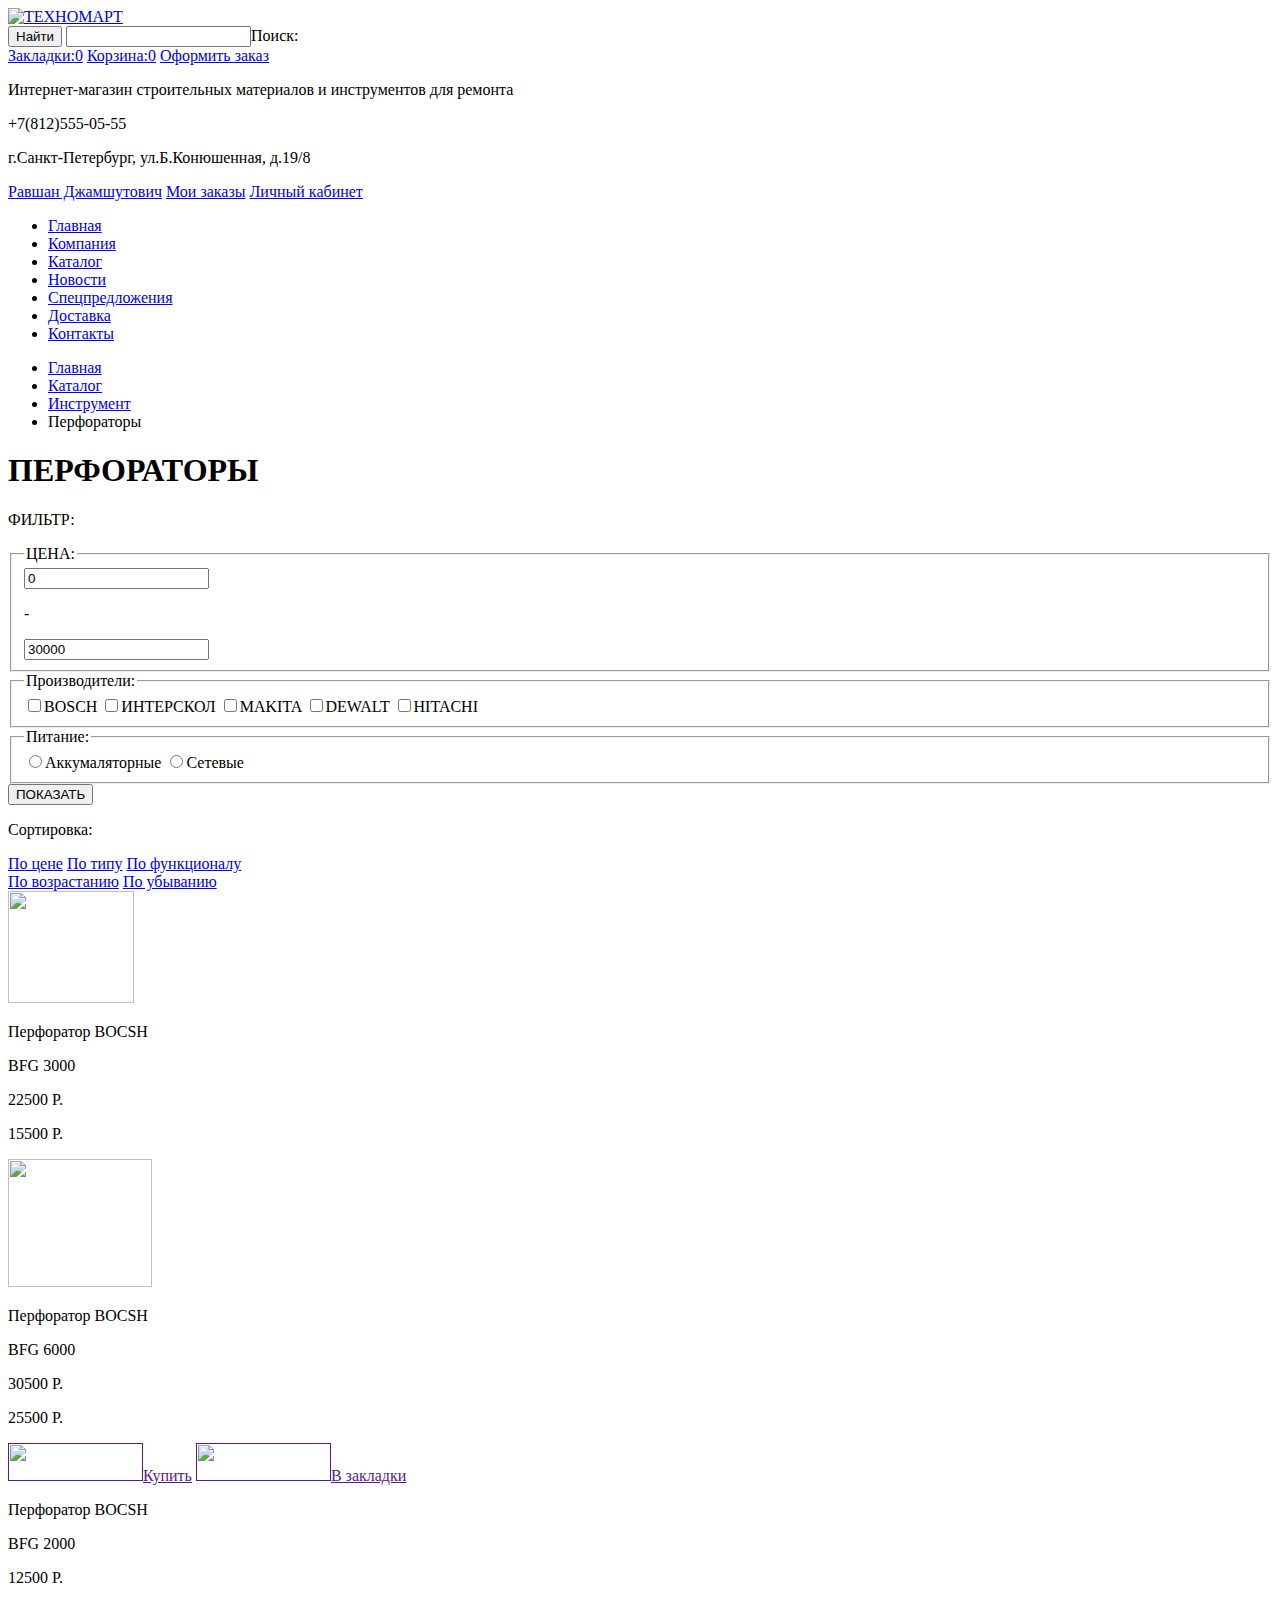
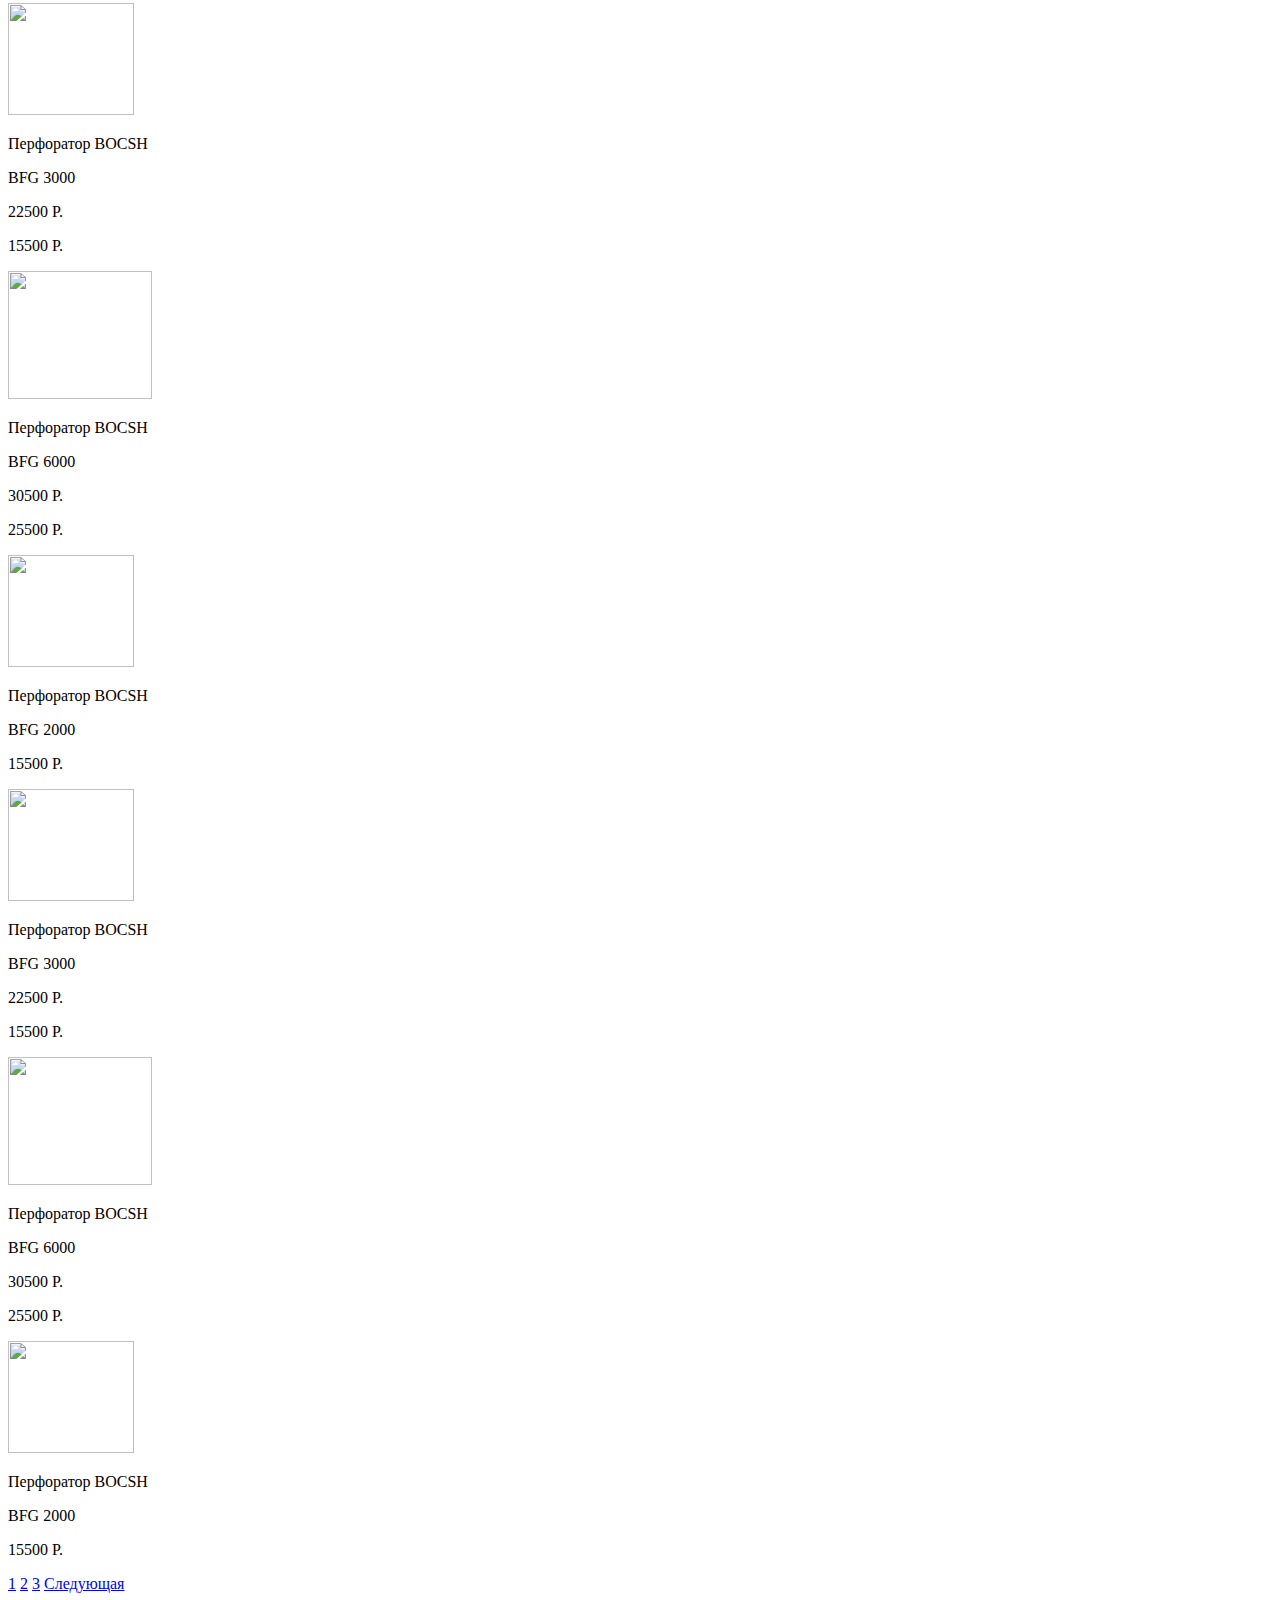
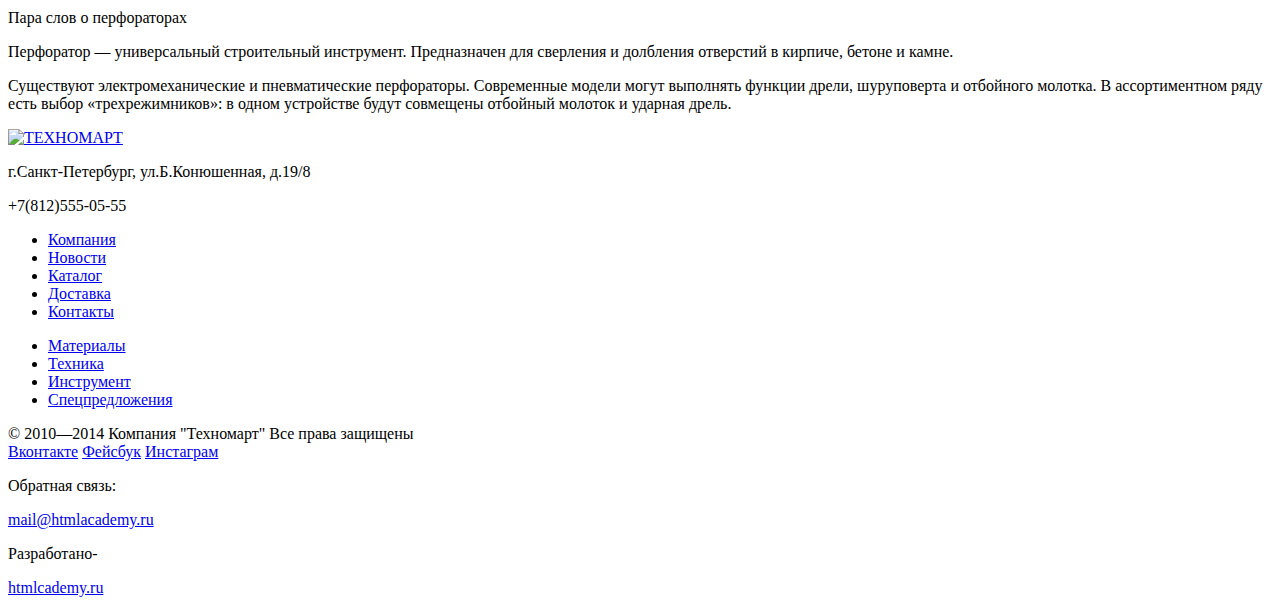
==== inner.html @ 24174e1e "Работа над ошибками №3" ====
<!DOCTYPE html>
<html lang="ru">
  <head>
    <meta charset="utf-8">
    <title>HTML Academy: Техномарт</title>
    <link href="css/style.css" rel="stylesheet">
  </head>
  <body>
    <header class="main-header">
      <div class="top-header">
        <div class="container">
          <a class="logo" href="#"><img src="http://placehold.it/220x47" width="220" height="47" alt="ТЕХНОМАРТ"></a>
          <form class="search">
            <button class="btn" type="submit">Найти</button>
            <label><input type="text" name="serch" value="">Поиск:</label>
          </form>
          <div class="user-block">
            <a class="bookmarks" href="#">Закладки:0</a>
            <a class="cart cart-full" href="#">Корзина:0</a>
            <a class="order" href="#">Оформить заказ</a>
          </div>
        </div>
      </div>
      <div class="container">
        <div class="central-header">
          <p class="slogan">Интернет-магазин строительных материалов и инструментов для ремонта</p>
          <div class="header-contacts">
            <p class="phone">+7(812)555-05-55</p>
            <p>г.Санкт-Петербург, ул.Б.Конюшенная, д.19/8</p>
          </div>
          <div class="registration">
            <a class="profile" href="#">Равшан Джамшутович</a>
            <a href="#">Мои заказы</a>
            <a href="#">Личный кабинет</a>
          </div>
        </div>
        <div class="bottom-header">
          <nav class="main-navigation">
            <ul>
              <li>
                <a href="#">Главная</a>
              </li>
              <li>
                <a href="#">Компания</a>
              </li>
              <li>
                <a href="#">Каталог</a>
              </li>
              <li>
                <a href="#">Новости</a>
              </li>
              <li>
                <a href="#">Спецпредложения</a>
              </li>
              <li>
                <a href="#">Доставка</a>
              </li>
              <li>
                <a href="#">Контакты</a>
              </li>
            </ul>
          </nav>
        </div>
      </div>
    </header>
    <main class="container">
      <div class="breadcrumbs">
        <ul>
          <li><a class="main-page" href="#">Главная</a></li>
          <li><a href="#">Каталог</a></li>
          <li><a href="#">Инструмент</a></li>
          <li>Перфораторы</li>
        </ul>
      </div>
      <div class="drills">
        <h1>ПЕРФОРАТОРЫ</h1>
        <form class="select-goods">
          <p>ФИЛЬТР:</p>
          <fieldset>
            <legend>ЦЕНА:</legend>
            <div class="line">
              <div class="progress-line">
                <div class="runner runner-min">
                </div>
                <div class="runner runner-max">
                </div>
              </div>
            </div>
            <input type="text" name="date" value="0">
            <p>-</p>
            <input type="text" name="date" value="30000">
          </fieldset>
          <fieldset>
            <legend>Производители:</legend>
            <label><input type="checkbox">BOSCH</label>
            <label><input type="checkbox">ИНТЕРСКОЛ</label>
            <label><input type="checkbox">MAKITA</label>
            <label><input type="checkbox">DEWALT</label>
            <label><input type="checkbox">HITACHI</label>
          </fieldset>
          <fieldset>
            <legend>Питание:</legend>
            <label><input type="radio" name="item">Аккумаляторные</label>
            <label><input type="radio" name="item">Сетевые</label>
          </fieldset>
          <button class="btn" type="submit">ПОКАЗАТЬ</button>
        </form>
        <div class="filter">
          <p>Сортировка:</p>
          <div class="filter-method">
            <a href="#">По цене</a>
            <a href="#">По типу</a>
            <a href="#">По функционалу</a>
          </div>
          <div class="filter-buttons">
            <a href="# "class="arrow-max">По возрастанию</a>
            <a href="#" class="arrow-min">По убыванию</a>
          </div>
        </div>
        <div class="selection-list">
          <article class="item">
            <img src="img/item2.png" width="126" height="112">
            <p>Перфоратор BOCSH</p>
            <p>BFG 3000</p>
            <p class="old-price">22500 Р.</p>
            <p class="new-price">15500 Р.</p>
          </article>
          <article class="item">
            <img src="img/item3.png" width="144" height="128">
            <p>Перфоратор BOCSH</p>
            <p>BFG 6000</p>
            <p class="old-price">30500 Р.</p>
            <p class="new-price">25500 Р.</p>
          </article>
          <article class="item-active item-new">
            <a href=""><img src="http://placehold.it/135x38" width="135" height="38">Купить</a>
            <a href=""><img src="http://placehold.it/135x38" width="135" height="38">В закладки</a>
            <p>Перфоратор BOCSH</p>
            <p>BFG 2000</p>
            <p class="new-price">12500 Р.</p>
          </article>
          <article class="item">
            <img src="img/item2.png" width="126" height="112">
            <p>Перфоратор BOCSH</p>
            <p>BFG 3000</p>
            <p class="old-price">22500 Р.</p>
            <p class="new-price">15500 Р.</p>
          </article>
          <article class="item item-new">
            <img src="img/item3.png" width="144" height="128">
            <p>Перфоратор BOCSH</p>
            <p>BFG 6000</p>
            <p class="old-price">30500 Р.</p>
            <p class="new-price">25500 Р.</p>
          </article>
          <article class="item">
            <img src="img/item4.png" width="126" height="112">
            <p>Перфоратор BOCSH</p>
            <p>BFG 2000</p>
            <p class="new-price">15500 Р.</p>
          </article>
          <article class="item item-new">
            <img src="img/item2.png" width="126" height="112">
            <p>Перфоратор BOCSH</p>
            <p>BFG 3000</p>
            <p class="old-price">22500 Р.</p>
            <p class="new-price">15500 Р.</p>
          </article>
          <article class="item">
            <img src="img/item3.png" width="144" height="128">
            <p>Перфоратор BOCSH</p>
            <p>BFG 6000</p>
            <p class="old-price">30500 Р.</p>
            <p class="new-price">25500 Р.</p>
          </article>
          <article class="item">
            <img src="img/item4.png" width="126" height="112">
            <p>Перфоратор BOCSH</p>
            <p>BFG 2000</p>
            <p class="new-price">15500 Р.</p>
          </article>
        </div>
        <div class="page-button">
          <a class="page-active" href="#">1</a>
          <a href="#">2</a>
          <a href="#">3</a>
          <a href="#">Следующая</a>
        </div>
      </div>
    <div class="additional-info">
      <div class="container">
        <p class="title-additional-info">Пара слов о перфораторах</p>
        <p>Перфоратор — универсальный строительный инструмент. Предназначен для сверления
          и долбления отверстий в кирпиче, бетоне и камне.</p>
        <p>Существуют электромеханические и пневматические перфораторы.
          Современные модели могут выполнять функции дрели, шуруповерта и отбойного молотка.
          В ассортиментном ряду есть выбор «трехрежимников»: в одном устройстве будут
          совмещены отбойный молоток и ударная дрель.</p>
      </div>
    </div>
    </main>
    <footer class="main-footer">
      <div class="first-footer">
        <a class="logo" href="#"><img src="http://placehold.it/220x68" width="220" height="68" alt="ТЕХНОМАРТ"></a>
        <section class="footer-contacts">
          <p>г.Санкт-Петербург, ул.Б.Конюшенная, д.19/8</p>
          <p>+7(812)555-05-55</p>
        </section>
        <nav class="footer-navigation">
          <ul>
            <li>
              <a href="#">Компания</a>
            </li>
            <li>
              <a href="#">Новости</a>
            </li>
            <li>
              <a href="#">Каталог</a>
            </li>
            <li>
              <a href="#">Доставка</a>
            </li>
            <li>
              <a href="#">Контакты</a>
            </li>
          </ul>
        </nav>
        <nav class="footer-promo-navigation">
          <ul>
            <li>
              <a href="#">Материалы</a>
            </li>
            <li>
              <a href="#">Техника</a>
            </li>
            <li>
              <a href="#">Инструмент</a>
            </li>
            <li>
              <a href="#">Спецпредложения</a>
            </li>
          </ul>
        </nav>
      </div>
      <div class="second-footer">
        <section class="copyright">© 2010—2014 Компания "Техномарт" Все права защищены</section>
        <section class="footer-social">
          <a class="social-btn social-btn-vk" href="#">Вконтакте</a>
          <a class="social-btn social-btn-fb" href="#">Фейсбук</a>
          <a class="social-btn social-btn-inst" href="#">Инстаграм</a>
        </section>
        <section class="mailto">
          <p>Обратная связь:</p>
          <a href="mailto:mail@htmlacademy.ru?subject=feedback">mail@htmlacademy.ru</a>
        </section>
        <section class="link">
          <p>Разработано-</p>
          <a href="https://htmlacademy.ru">htmlcademy.ru</a>
        </section>
      </div>
    </footer>
  </body>
</html>
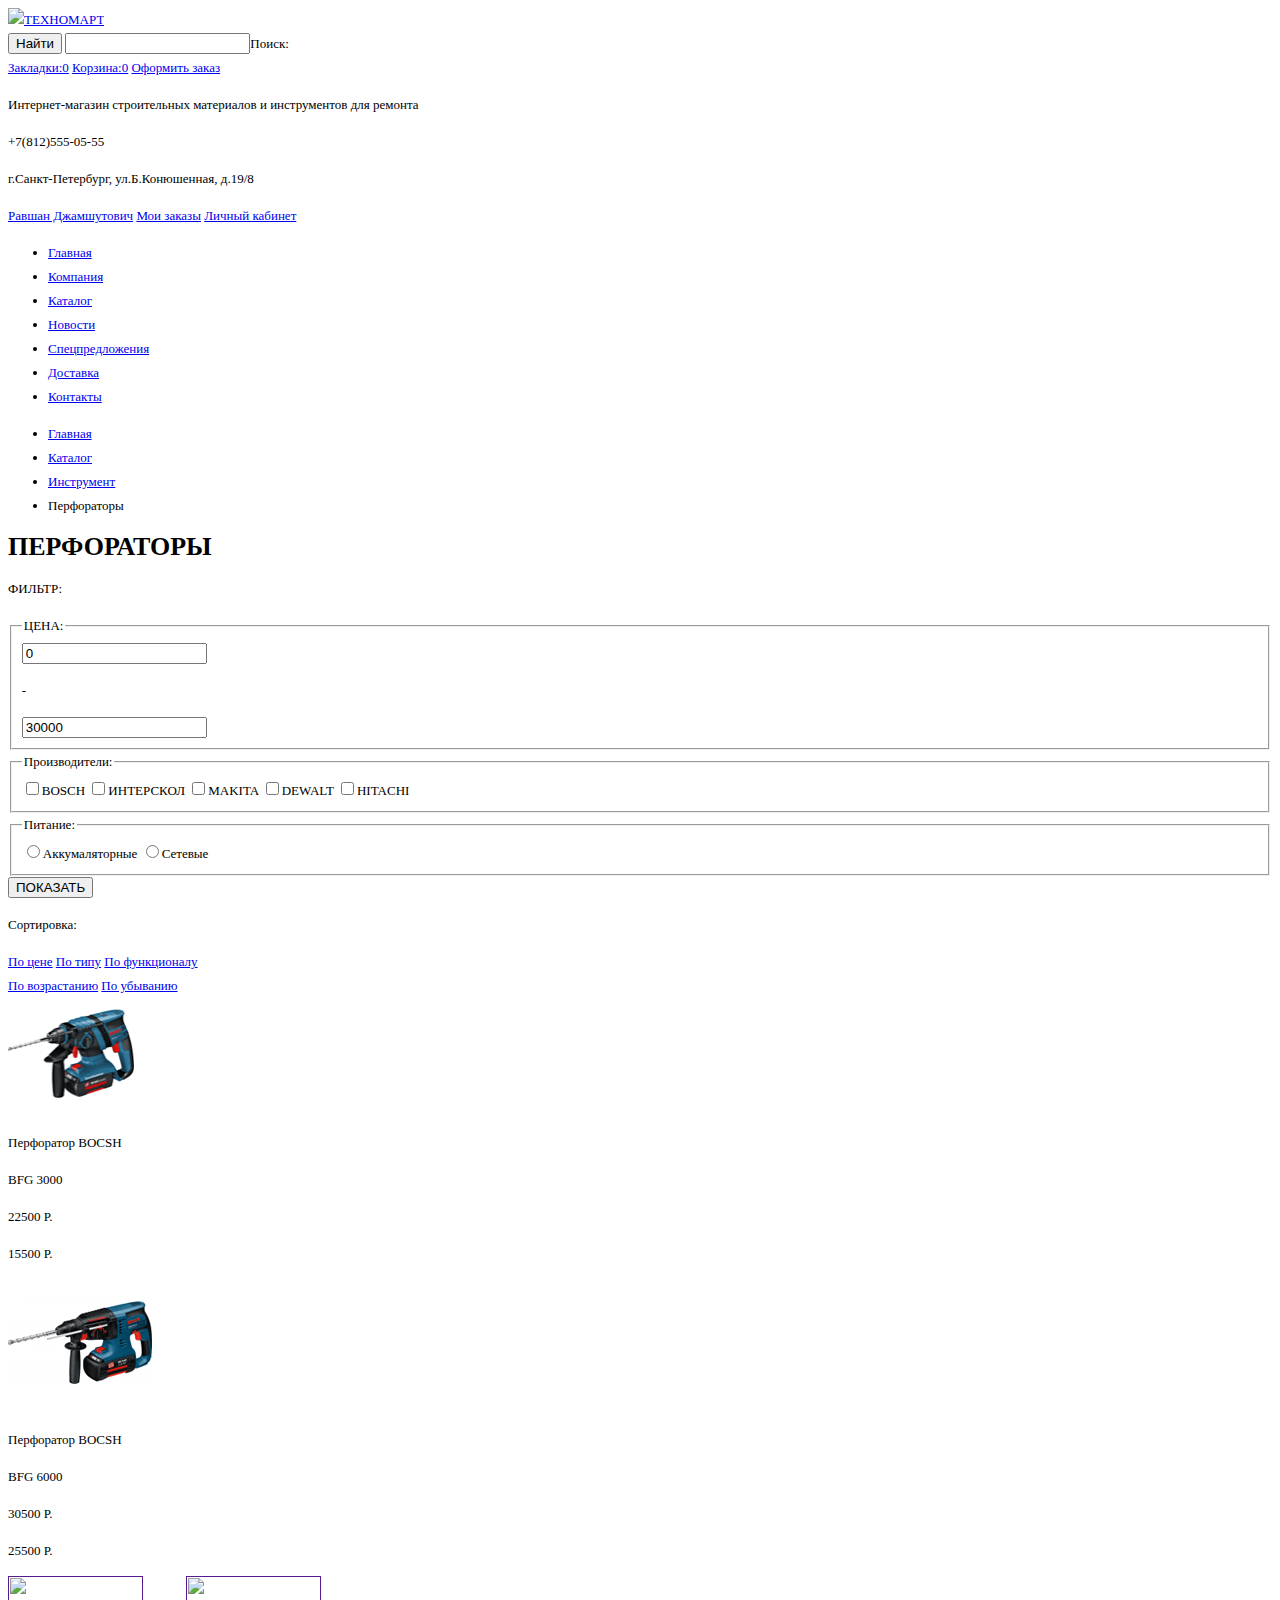
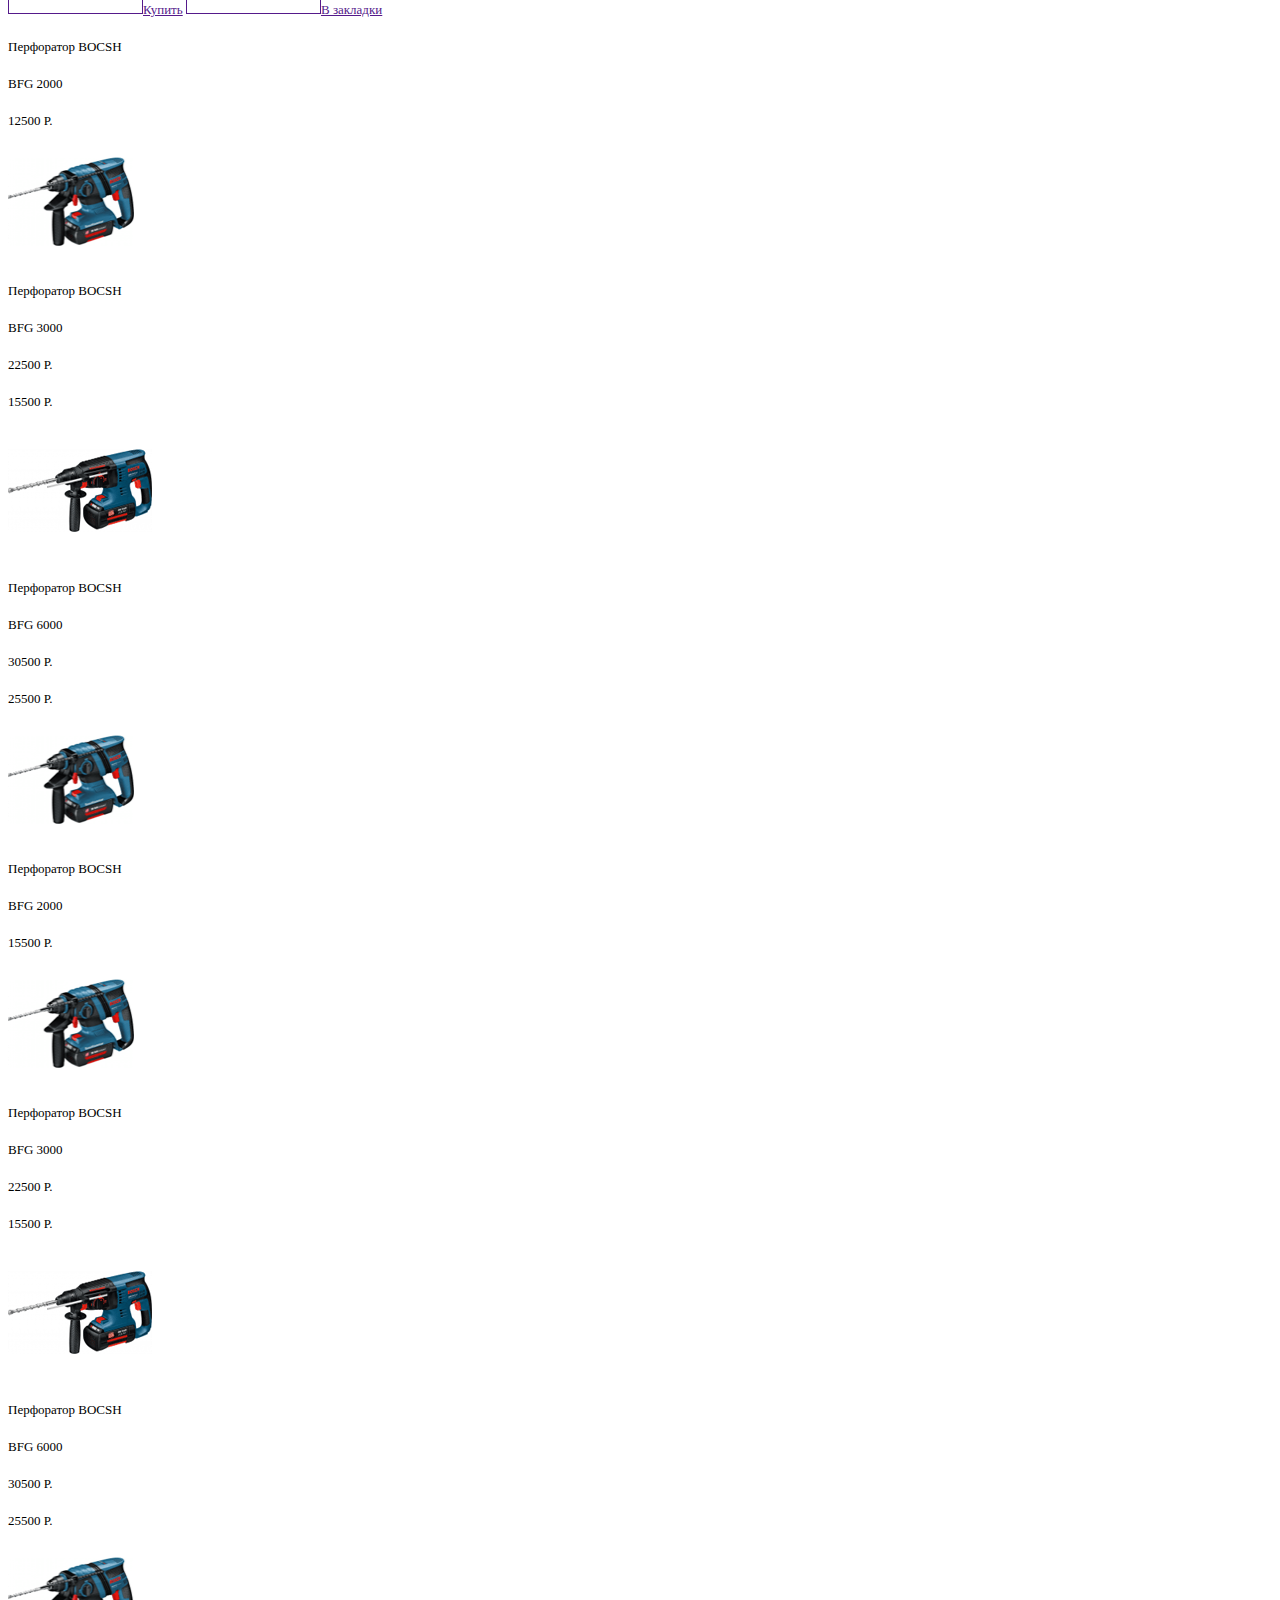
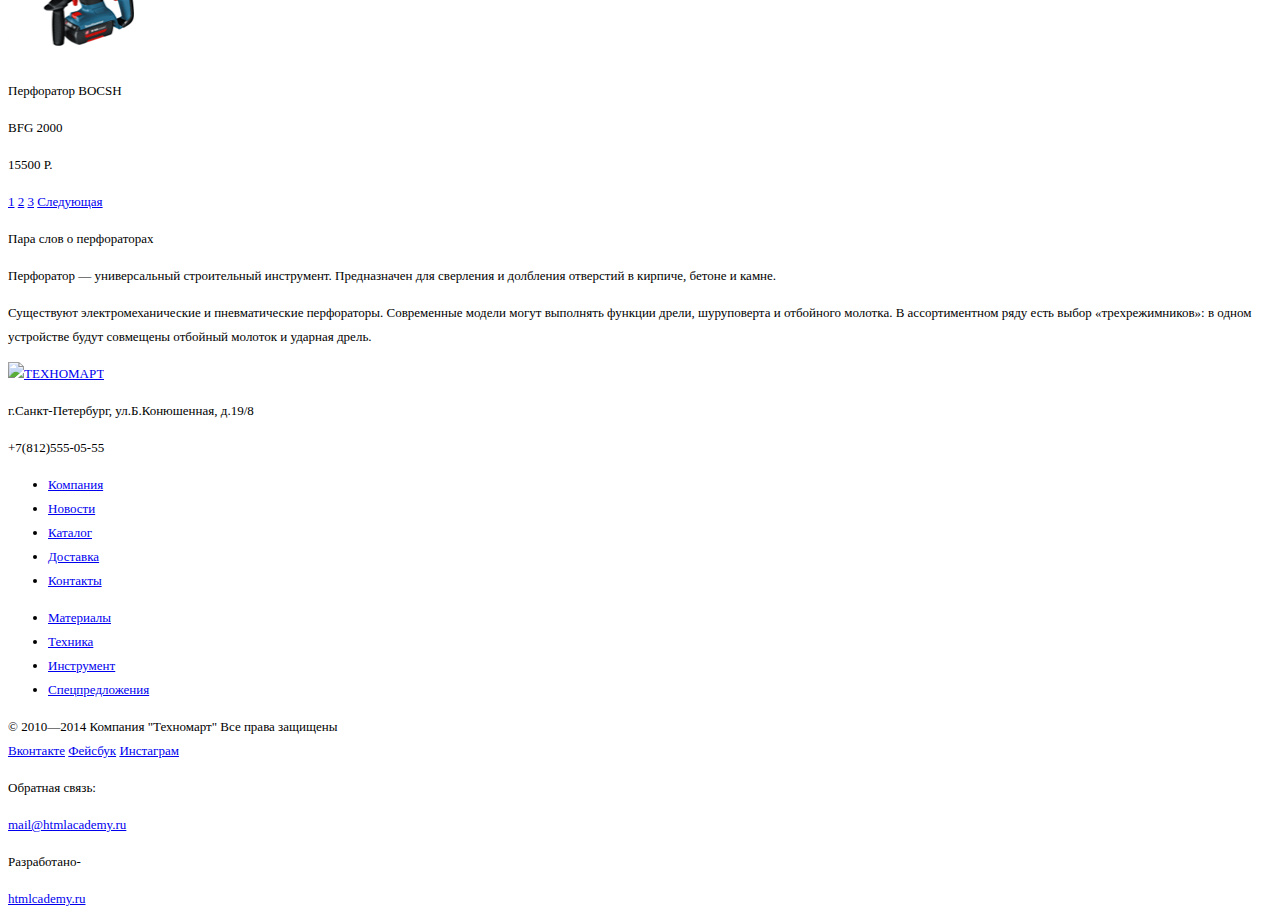
==== commit 68202a4d: "Работа над ошибками №4" ====
--- a/inner.html
+++ b/inner.html
@@ -63,141 +63,143 @@
         </div>
       </div>
     </header>
-    <main class="container">
-      <div class="breadcrumbs">
-        <ul>
-          <li><a class="main-page" href="#">Главная</a></li>
-          <li><a href="#">Каталог</a></li>
-          <li><a href="#">Инструмент</a></li>
-          <li>Перфораторы</li>
-        </ul>
-      </div>
-      <div class="drills">
-        <h1>ПЕРФОРАТОРЫ</h1>
-        <form class="select-goods">
-          <p>ФИЛЬТР:</p>
-          <fieldset>
-            <legend>ЦЕНА:</legend>
-            <div class="line">
-              <div class="progress-line">
-                <div class="runner runner-min">
-                </div>
-                <div class="runner runner-max">
+    <main>
+      <div class="container">
+        <div class="breadcrumbs">
+          <ul>
+            <li><a class="main-page" href="#">Главная</a></li>
+            <li><a href="#">Каталог</a></li>
+            <li><a href="#">Инструмент</a></li>
+            <li>Перфораторы</li>
+          </ul>
+        </div>
+        <div class="drills">
+          <h1>ПЕРФОРАТОРЫ</h1>
+          <form class="select-goods">
+            <p>ФИЛЬТР:</p>
+            <fieldset>
+              <legend>ЦЕНА:</legend>
+              <div class="line">
+                <div class="progress-line">
+                  <div class="runner runner-min">
+                  </div>
+                  <div class="runner runner-max">
+                  </div>
                 </div>
               </div>
+              <input type="text" name="date" value="0">
+              <p>-</p>
+              <input type="text" name="date" value="30000">
+            </fieldset>
+            <fieldset>
+              <legend>Производители:</legend>
+              <label><input type="checkbox">BOSCH</label>
+              <label><input type="checkbox">ИНТЕРСКОЛ</label>
+              <label><input type="checkbox">MAKITA</label>
+              <label><input type="checkbox">DEWALT</label>
+              <label><input type="checkbox">HITACHI</label>
+            </fieldset>
+            <fieldset>
+              <legend>Питание:</legend>
+              <label><input type="radio" name="item">Аккумаляторные</label>
+              <label><input type="radio" name="item">Сетевые</label>
+            </fieldset>
+            <button class="btn" type="submit">ПОКАЗАТЬ</button>
+          </form>
+          <div class="filter">
+            <p>Сортировка:</p>
+            <div class="filter-method">
+              <a href="#">По цене</a>
+              <a href="#">По типу</a>
+              <a href="#">По функционалу</a>
             </div>
-            <input type="text" name="date" value="0">
-            <p>-</p>
-            <input type="text" name="date" value="30000">
-          </fieldset>
-          <fieldset>
-            <legend>Производители:</legend>
-            <label><input type="checkbox">BOSCH</label>
-            <label><input type="checkbox">ИНТЕРСКОЛ</label>
-            <label><input type="checkbox">MAKITA</label>
-            <label><input type="checkbox">DEWALT</label>
-            <label><input type="checkbox">HITACHI</label>
-          </fieldset>
-          <fieldset>
-            <legend>Питание:</legend>
-            <label><input type="radio" name="item">Аккумаляторные</label>
-            <label><input type="radio" name="item">Сетевые</label>
-          </fieldset>
-          <button class="btn" type="submit">ПОКАЗАТЬ</button>
-        </form>
-        <div class="filter">
-          <p>Сортировка:</p>
-          <div class="filter-method">
-            <a href="#">По цене</a>
-            <a href="#">По типу</a>
-            <a href="#">По функционалу</a>
-          </div>
-          <div class="filter-buttons">
-            <a href="# "class="arrow-max">По возрастанию</a>
-            <a href="#" class="arrow-min">По убыванию</a>
-          </div>
-        </div>
-        <div class="selection-list">
-          <article class="item">
-            <img src="img/item2.png" width="126" height="112">
-            <p>Перфоратор BOCSH</p>
-            <p>BFG 3000</p>
-            <p class="old-price">22500 Р.</p>
-            <p class="new-price">15500 Р.</p>
-          </article>
-          <article class="item">
-            <img src="img/item3.png" width="144" height="128">
-            <p>Перфоратор BOCSH</p>
-            <p>BFG 6000</p>
-            <p class="old-price">30500 Р.</p>
-            <p class="new-price">25500 Р.</p>
-          </article>
-          <article class="item-active item-new">
-            <a href=""><img src="http://placehold.it/135x38" width="135" height="38">Купить</a>
-            <a href=""><img src="http://placehold.it/135x38" width="135" height="38">В закладки</a>
-            <p>Перфоратор BOCSH</p>
-            <p>BFG 2000</p>
-            <p class="new-price">12500 Р.</p>
-          </article>
-          <article class="item">
-            <img src="img/item2.png" width="126" height="112">
-            <p>Перфоратор BOCSH</p>
-            <p>BFG 3000</p>
-            <p class="old-price">22500 Р.</p>
-            <p class="new-price">15500 Р.</p>
-          </article>
-          <article class="item item-new">
-            <img src="img/item3.png" width="144" height="128">
-            <p>Перфоратор BOCSH</p>
-            <p>BFG 6000</p>
-            <p class="old-price">30500 Р.</p>
-            <p class="new-price">25500 Р.</p>
-          </article>
-          <article class="item">
-            <img src="img/item4.png" width="126" height="112">
-            <p>Перфоратор BOCSH</p>
-            <p>BFG 2000</p>
-            <p class="new-price">15500 Р.</p>
-          </article>
-          <article class="item item-new">
-            <img src="img/item2.png" width="126" height="112">
-            <p>Перфоратор BOCSH</p>
-            <p>BFG 3000</p>
-            <p class="old-price">22500 Р.</p>
-            <p class="new-price">15500 Р.</p>
-          </article>
-          <article class="item">
-            <img src="img/item3.png" width="144" height="128">
-            <p>Перфоратор BOCSH</p>
-            <p>BFG 6000</p>
-            <p class="old-price">30500 Р.</p>
-            <p class="new-price">25500 Р.</p>
-          </article>
-          <article class="item">
-            <img src="img/item4.png" width="126" height="112">
-            <p>Перфоратор BOCSH</p>
-            <p>BFG 2000</p>
-            <p class="new-price">15500 Р.</p>
-          </article>
-        </div>
-        <div class="page-button">
-          <a class="page-active" href="#">1</a>
-          <a href="#">2</a>
-          <a href="#">3</a>
-          <a href="#">Следующая</a>
-        </div>
-      </div>
-    <div class="additional-info">
-      <div class="container">
-        <p class="title-additional-info">Пара слов о перфораторах</p>
-        <p>Перфоратор — универсальный строительный инструмент. Предназначен для сверления
-          и долбления отверстий в кирпиче, бетоне и камне.</p>
-        <p>Существуют электромеханические и пневматические перфораторы.
-          Современные модели могут выполнять функции дрели, шуруповерта и отбойного молотка.
-          В ассортиментном ряду есть выбор «трехрежимников»: в одном устройстве будут
-          совмещены отбойный молоток и ударная дрель.</p>
-      </div>
-    </div>
+            <div class="filter-buttons">
+              <a href="# "class="arrow-max">По возрастанию</a>
+              <a href="#" class="arrow-min">По убыванию</a>
+            </div>
+          </div>
+          <div class="selection-list">
+            <article class="item">
+              <img src="img/item2.png" width="126" height="112">
+              <p>Перфоратор BOCSH</p>
+              <p>BFG 3000</p>
+              <p class="old-price">22500 Р.</p>
+              <p class="new-price">15500 Р.</p>
+            </article>
+            <article class="item">
+              <img src="img/item3.png" width="144" height="128">
+              <p>Перфоратор BOCSH</p>
+              <p>BFG 6000</p>
+              <p class="old-price">30500 Р.</p>
+              <p class="new-price">25500 Р.</p>
+            </article>
+            <article class="item-active item-new">
+              <a href=""><img src="http://placehold.it/135x38" width="135" height="38">Купить</a>
+              <a href=""><img src="http://placehold.it/135x38" width="135" height="38">В закладки</a>
+              <p>Перфоратор BOCSH</p>
+              <p>BFG 2000</p>
+              <p class="new-price">12500 Р.</p>
+            </article>
+            <article class="item">
+              <img src="img/item2.png" width="126" height="112">
+              <p>Перфоратор BOCSH</p>
+              <p>BFG 3000</p>
+              <p class="old-price">22500 Р.</p>
+              <p class="new-price">15500 Р.</p>
+            </article>
+            <article class="item item-new">
+              <img src="img/item3.png" width="144" height="128">
+              <p>Перфоратор BOCSH</p>
+              <p>BFG 6000</p>
+              <p class="old-price">30500 Р.</p>
+              <p class="new-price">25500 Р.</p>
+            </article>
+            <article class="item">
+              <img src="img/item4.png" width="126" height="112">
+              <p>Перфоратор BOCSH</p>
+              <p>BFG 2000</p>
+              <p class="new-price">15500 Р.</p>
+            </article>
+            <article class="item item-new">
+              <img src="img/item2.png" width="126" height="112">
+              <p>Перфоратор BOCSH</p>
+              <p>BFG 3000</p>
+              <p class="old-price">22500 Р.</p>
+              <p class="new-price">15500 Р.</p>
+            </article>
+            <article class="item">
+              <img src="img/item3.png" width="144" height="128">
+              <p>Перфоратор BOCSH</p>
+              <p>BFG 6000</p>
+              <p class="old-price">30500 Р.</p>
+              <p class="new-price">25500 Р.</p>
+            </article>
+            <article class="item">
+              <img src="img/item4.png" width="126" height="112">
+              <p>Перфоратор BOCSH</p>
+              <p>BFG 2000</p>
+              <p class="new-price">15500 Р.</p>
+            </article>
+          </div>
+          <div class="page-button">
+            <a class="page-active" href="#">1</a>
+            <a href="#">2</a>
+            <a href="#">3</a>
+            <a href="#">Следующая</a>
+          </div>
+        </div>
+      </div>
+      <div class="additional-info">
+        <div class="container">
+          <p class="title-additional-info">Пара слов о перфораторах</p>
+          <p>Перфоратор — универсальный строительный инструмент. Предназначен для сверления
+            и долбления отверстий в кирпиче, бетоне и камне.</p>
+          <p>Существуют электромеханические и пневматические перфораторы.
+            Современные модели могут выполнять функции дрели, шуруповерта и отбойного молотка.
+            В ассортиментном ряду есть выбор «трехрежимников»: в одном устройстве будут
+            совмещены отбойный молоток и ударная дрель.</p>
+        </div>
+      </div>
     </main>
     <footer class="main-footer">
       <div class="first-footer">
--- a/css/style.css
+++ b/css/style.css
@@ -0,0 +1,7 @@
+body{
+font-family: "Cuprum";
+font-size: 13px;
+font-style: normal;
+line-height: 24px;
+color: #000000
+}
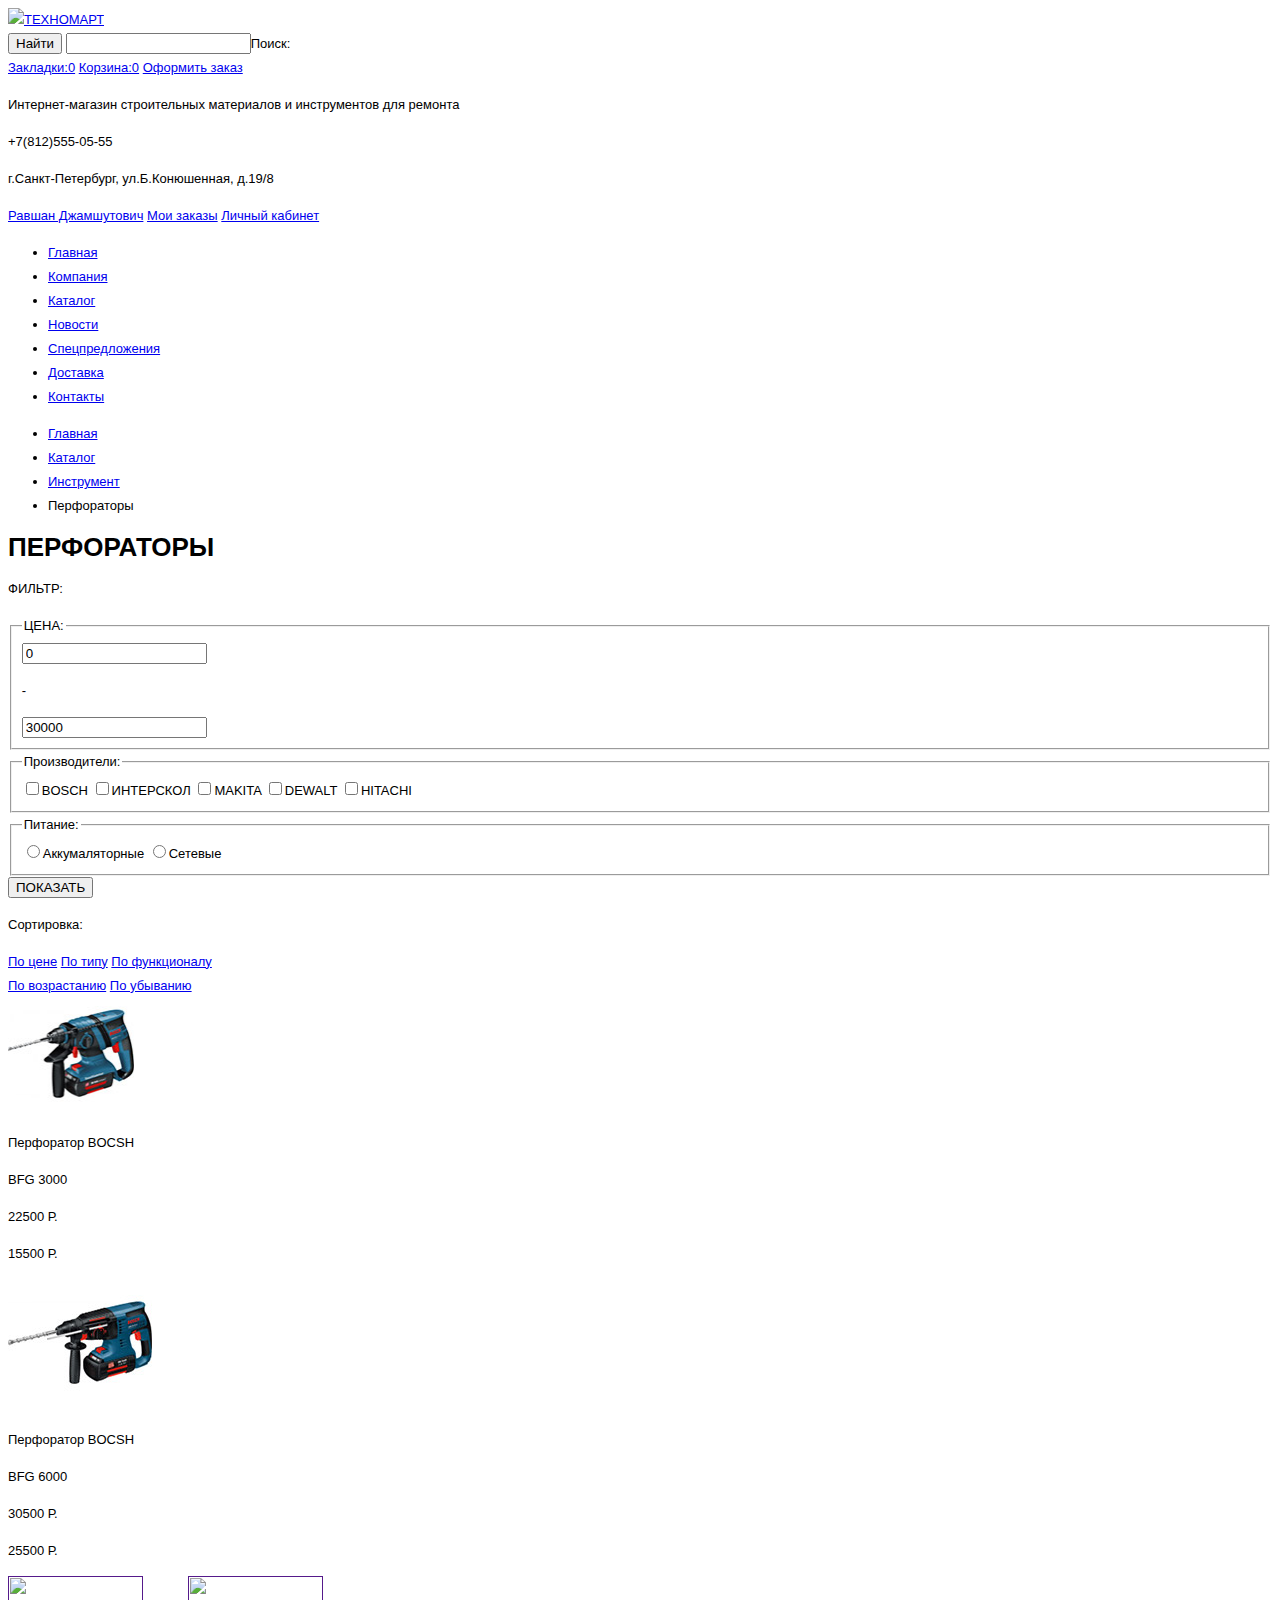
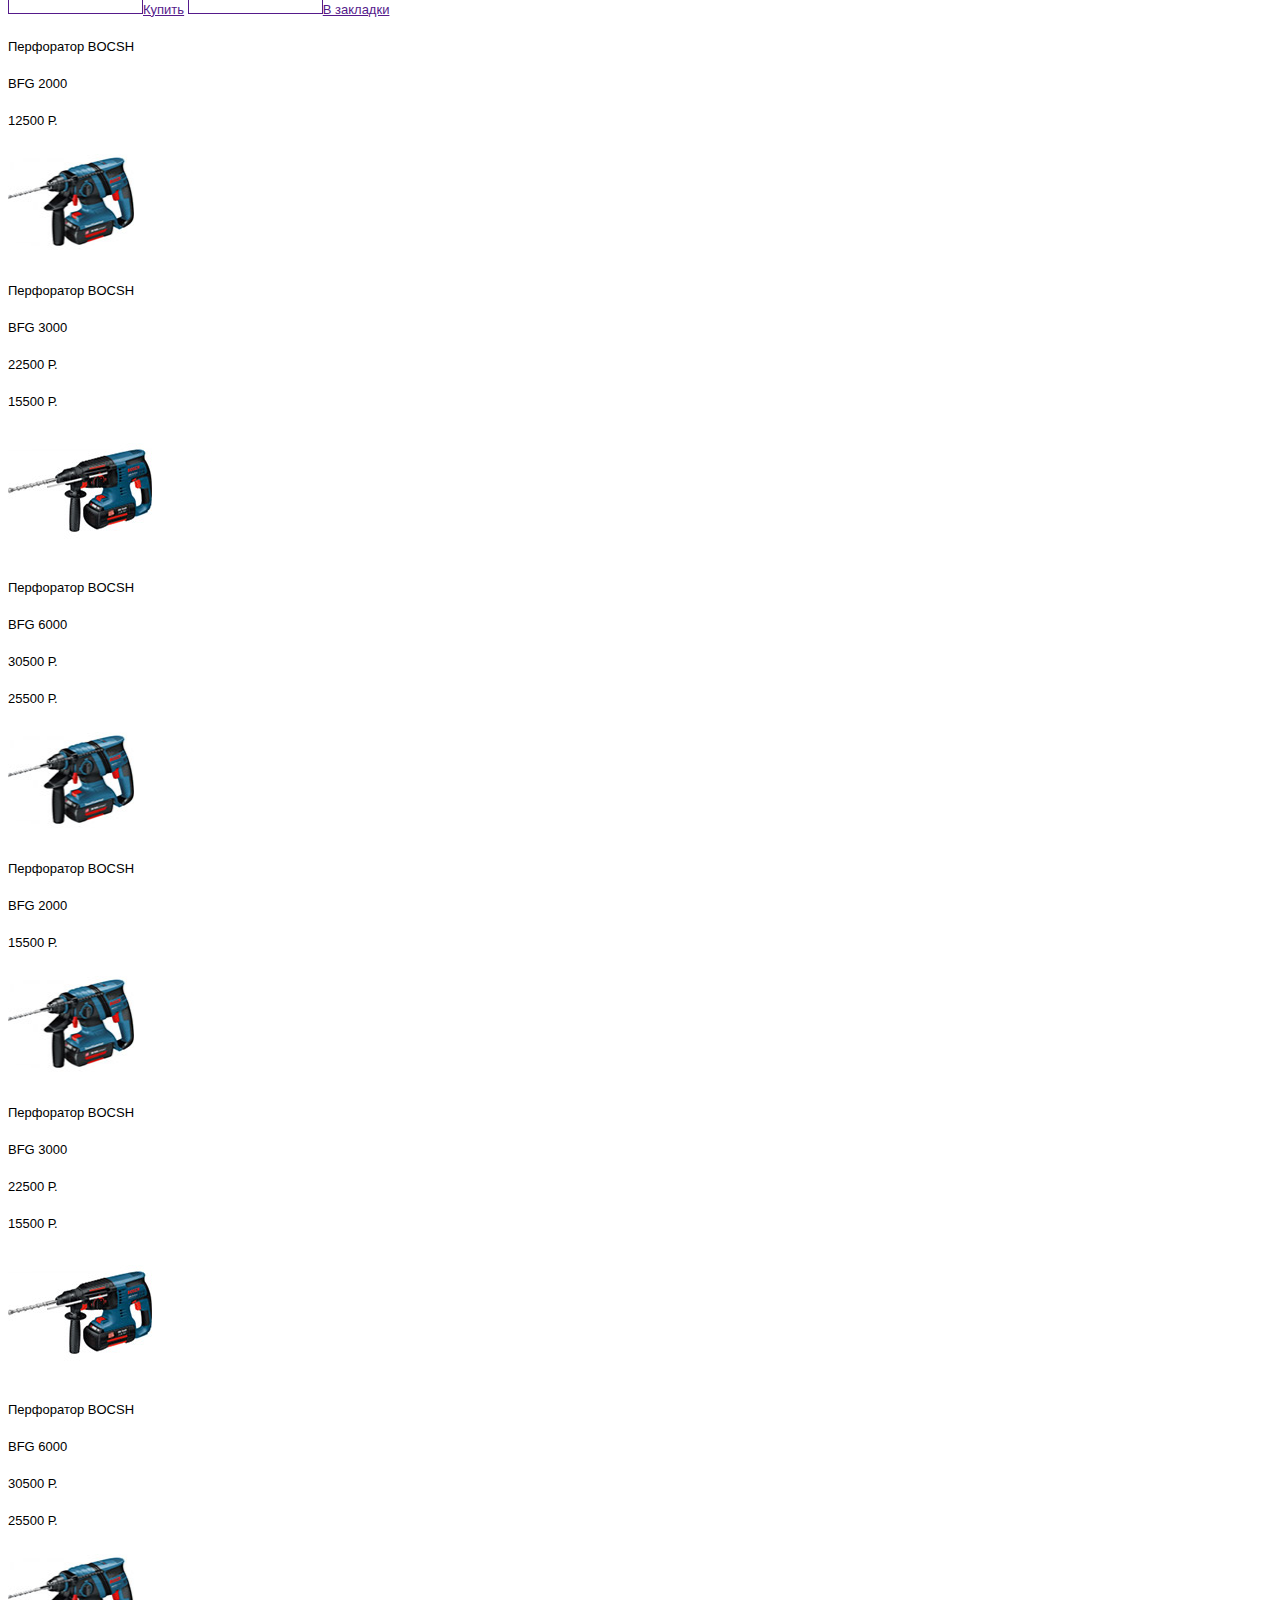
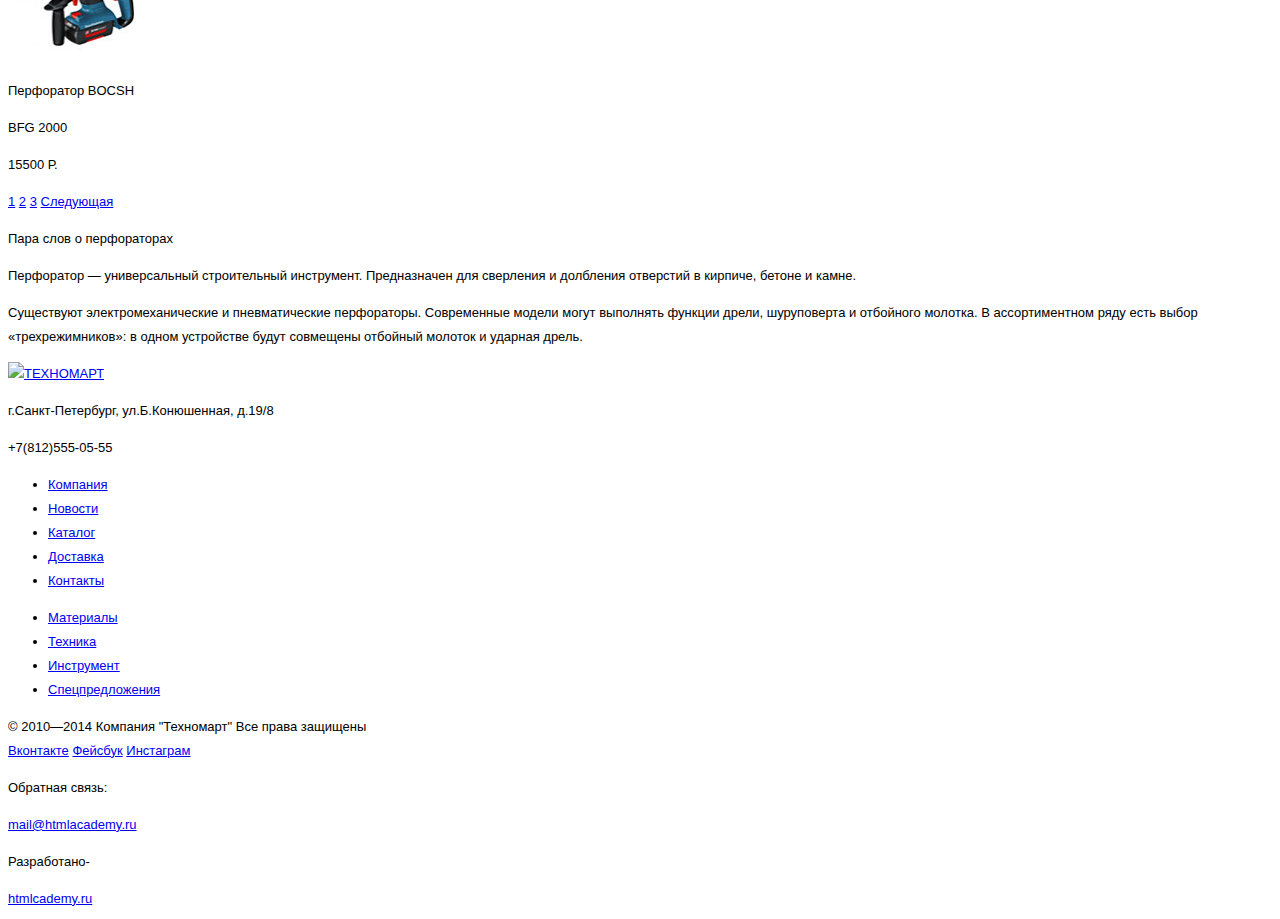
==== commit 99d4cd4d: "Исправления." ====
--- a/inner.html
+++ b/inner.html
@@ -114,20 +114,20 @@
               <a href="#">По функционалу</a>
             </div>
             <div class="filter-buttons">
-              <a href="# "class="arrow-max">По возрастанию</a>
+              <a href="#" class="arrow-max">По возрастанию</a>
               <a href="#" class="arrow-min">По убыванию</a>
             </div>
           </div>
           <div class="selection-list">
             <article class="item">
-              <img src="img/item2.png" width="126" height="112">
+              <img src="img/bfg3000.jpg" width="126" height="112">
               <p>Перфоратор BOCSH</p>
               <p>BFG 3000</p>
               <p class="old-price">22500 Р.</p>
               <p class="new-price">15500 Р.</p>
             </article>
             <article class="item">
-              <img src="img/item3.png" width="144" height="128">
+              <img src="img/bfg6000.jpg" width="144" height="128">
               <p>Перфоратор BOCSH</p>
               <p>BFG 6000</p>
               <p class="old-price">30500 Р.</p>
@@ -141,41 +141,41 @@
               <p class="new-price">12500 Р.</p>
             </article>
             <article class="item">
-              <img src="img/item2.png" width="126" height="112">
+              <img src="img/bfg3000.jpg" width="126" height="112">
               <p>Перфоратор BOCSH</p>
               <p>BFG 3000</p>
               <p class="old-price">22500 Р.</p>
               <p class="new-price">15500 Р.</p>
             </article>
             <article class="item item-new">
-              <img src="img/item3.png" width="144" height="128">
+              <img src="img/bfg6000.jpg" width="144" height="128">
               <p>Перфоратор BOCSH</p>
               <p>BFG 6000</p>
               <p class="old-price">30500 Р.</p>
               <p class="new-price">25500 Р.</p>
             </article>
             <article class="item">
-              <img src="img/item4.png" width="126" height="112">
+              <img src="img/bfg2000.jpg" width="126" height="112">
               <p>Перфоратор BOCSH</p>
               <p>BFG 2000</p>
               <p class="new-price">15500 Р.</p>
             </article>
             <article class="item item-new">
-              <img src="img/item2.png" width="126" height="112">
+              <img src="img/bfg3000.jpg" width="126" height="112">
               <p>Перфоратор BOCSH</p>
               <p>BFG 3000</p>
               <p class="old-price">22500 Р.</p>
               <p class="new-price">15500 Р.</p>
             </article>
             <article class="item">
-              <img src="img/item3.png" width="144" height="128">
+              <img src="img/bfg6000.jpg" width="144" height="128">
               <p>Перфоратор BOCSH</p>
               <p>BFG 6000</p>
               <p class="old-price">30500 Р.</p>
               <p class="new-price">25500 Р.</p>
             </article>
             <article class="item">
-              <img src="img/item4.png" width="126" height="112">
+              <img src="img/bfg2000.jpg" width="126" height="112">
               <p>Перфоратор BOCSH</p>
               <p>BFG 2000</p>
               <p class="new-price">15500 Р.</p>
--- a/css/style.css
+++ b/css/style.css
@@ -1,7 +1,10 @@
 body{
-font-family: "Cuprum";
+font-family: "Cuprum", "PT Sans", "Arial", sans-serif;;
 font-size: 13px;
 font-style: normal;
 line-height: 24px;
 color: #000000
 }
+h1{
+  
+}
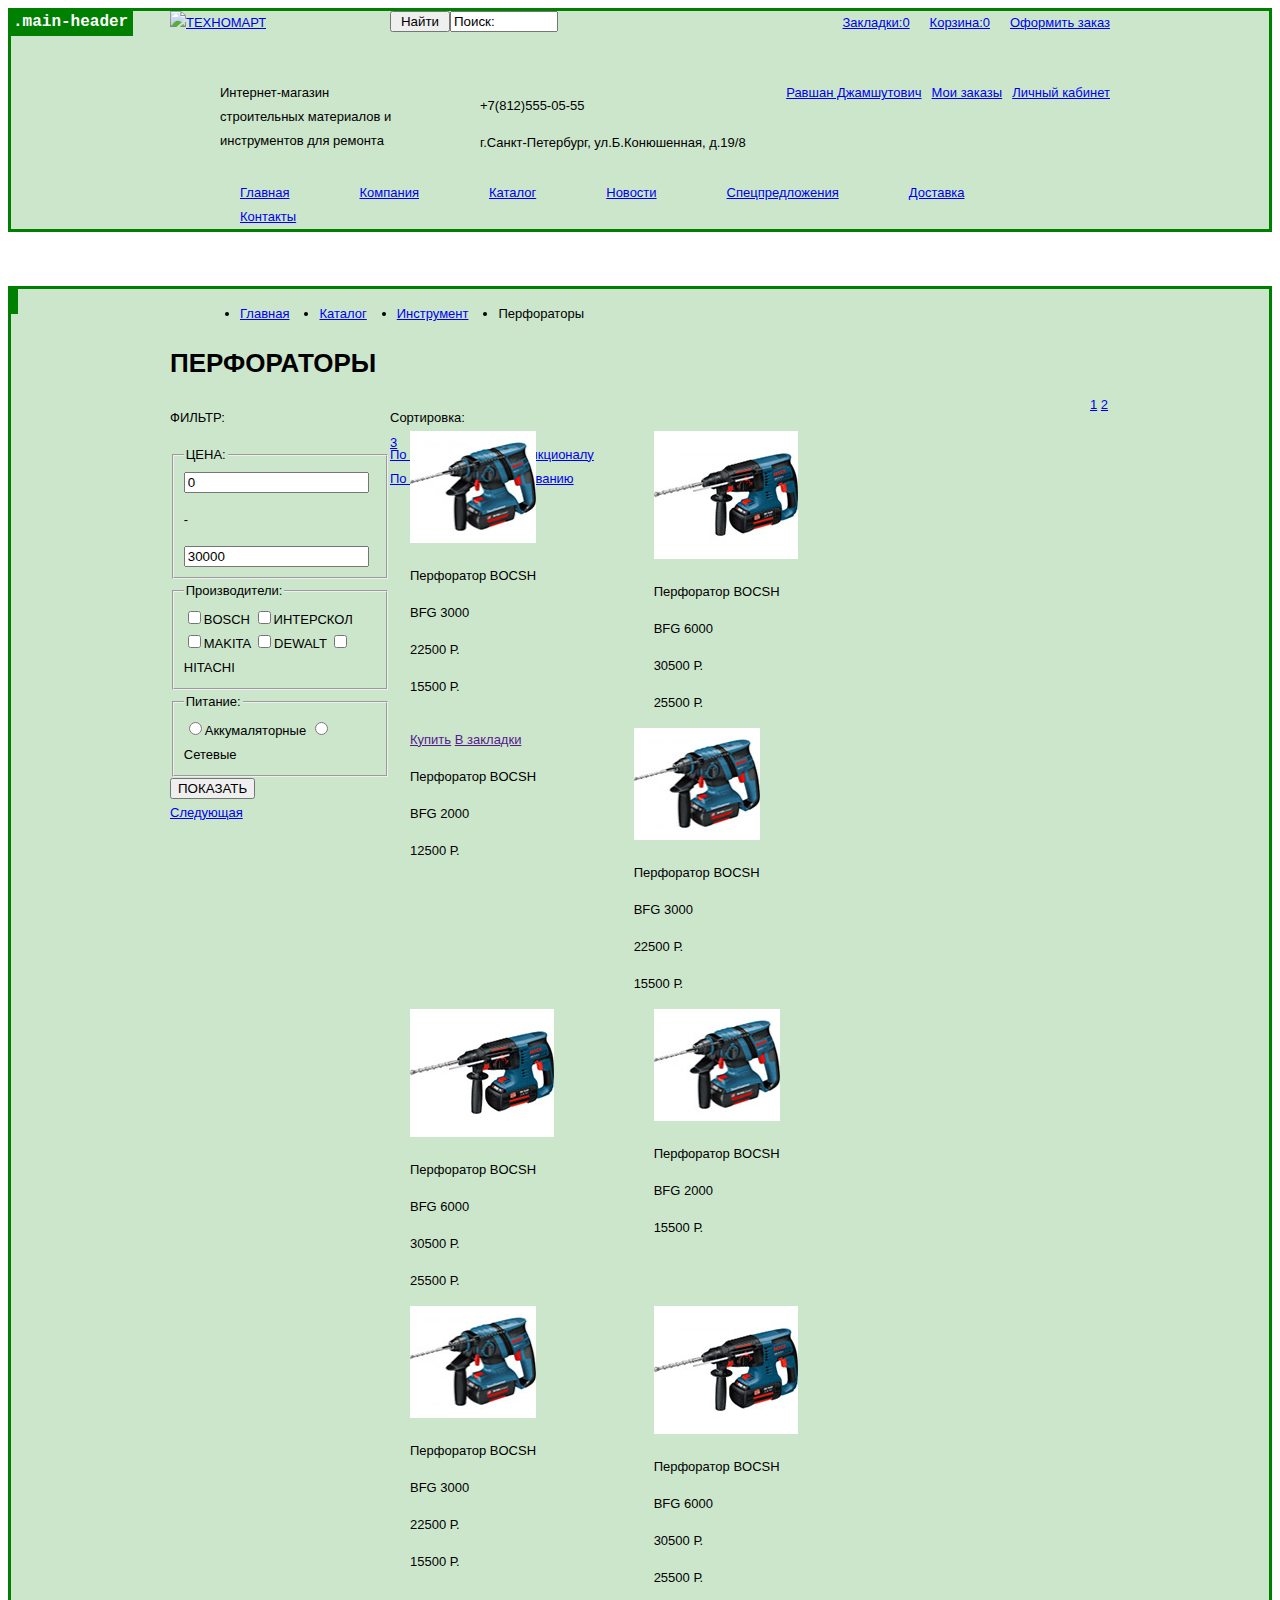
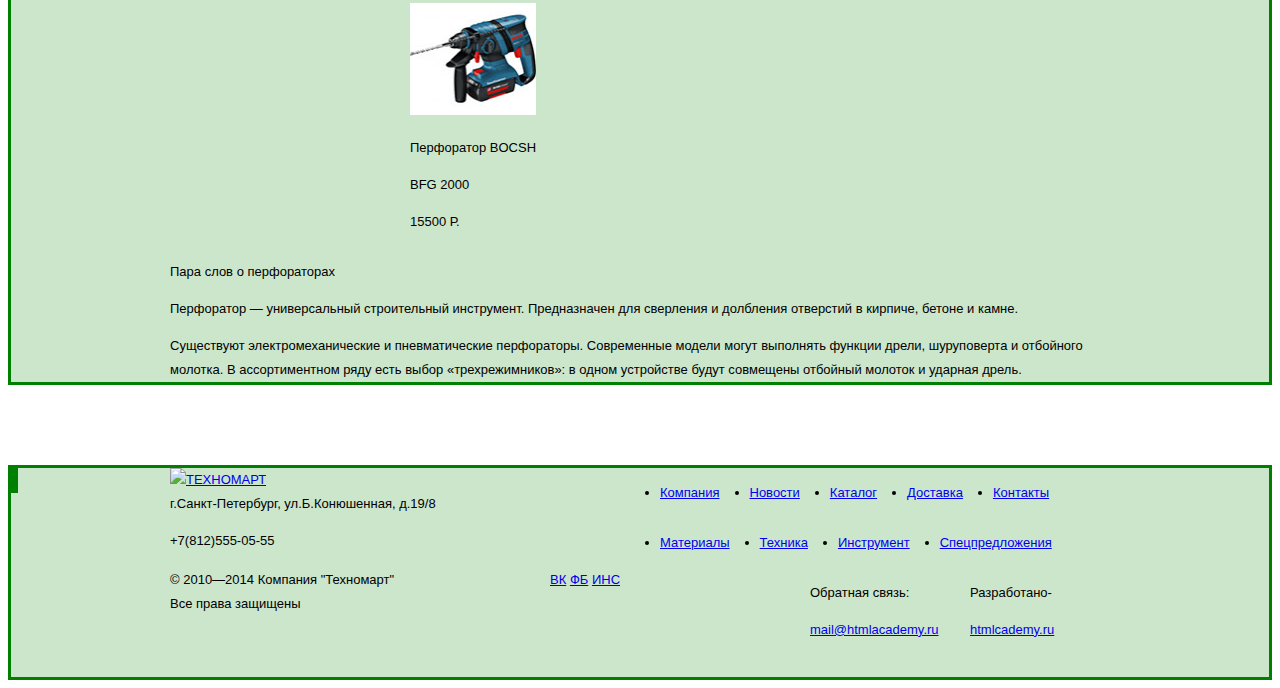
==== commit 9f4fb6a0: "Сетки. Работа над ошибками" ====
--- a/inner.html
+++ b/inner.html
@@ -8,13 +8,13 @@
   <body>
     <header class="main-header">
       <div class="top-header">
-        <div class="container">
-          <a class="logo" href="#"><img src="http://placehold.it/220x47" width="220" height="47" alt="ТЕХНОМАРТ"></a>
-          <form class="search">
+        <div class="container clearfix">
+          <a class="logo" href="#"><img src="" width="220" height="47" alt="ТЕХНОМАРТ"></a>
+          <form class="search clearfix">
             <button class="btn" type="submit">Найти</button>
-            <label><input type="text" name="serch" value="">Поиск:</label>
+            <label><input type="text" name="serch" value="Поиск:"></label>
           </form>
-          <div class="user-block">
+          <div class="user-block clearfix">
             <a class="bookmarks" href="#">Закладки:0</a>
             <a class="cart cart-full" href="#">Корзина:0</a>
             <a class="order" href="#">Оформить заказ</a>
@@ -22,8 +22,9 @@
         </div>
       </div>
       <div class="container">
-        <div class="central-header">
-          <p class="slogan">Интернет-магазин строительных материалов и инструментов для ремонта</p>
+        <div class="central-header clearfix">
+          <p class="slogan">Интернет-магазин<br>
+           строительных материалов и инструментов для ремонта</p>
           <div class="header-contacts">
             <p class="phone">+7(812)555-05-55</p>
             <p>г.Санкт-Петербург, ул.Б.Конюшенная, д.19/8</p>
@@ -34,7 +35,7 @@
             <a href="#">Личный кабинет</a>
           </div>
         </div>
-        <div class="bottom-header">
+        <div class="bottom-header clearfix">
           <nav class="main-navigation">
             <ul>
               <li>
@@ -73,7 +74,7 @@
             <li>Перфораторы</li>
           </ul>
         </div>
-        <div class="drills">
+        <div class="drills clearfix">
           <h1>ПЕРФОРАТОРЫ</h1>
           <form class="select-goods">
             <p>ФИЛЬТР:</p>
@@ -106,7 +107,7 @@
             </fieldset>
             <button class="btn" type="submit">ПОКАЗАТЬ</button>
           </form>
-          <div class="filter">
+          <div class="filter clearfix">
             <p>Сортировка:</p>
             <div class="filter-method">
               <a href="#">По цене</a>
@@ -119,62 +120,62 @@
             </div>
           </div>
           <div class="selection-list">
-            <article class="item">
+            <article class="select-item">
               <img src="img/bfg3000.jpg" width="126" height="112">
               <p>Перфоратор BOCSH</p>
               <p>BFG 3000</p>
               <p class="old-price">22500 Р.</p>
               <p class="new-price">15500 Р.</p>
             </article>
-            <article class="item">
+            <article class="select-item">
               <img src="img/bfg6000.jpg" width="144" height="128">
               <p>Перфоратор BOCSH</p>
               <p>BFG 6000</p>
               <p class="old-price">30500 Р.</p>
               <p class="new-price">25500 Р.</p>
             </article>
-            <article class="item-active item-new">
-              <a href=""><img src="http://placehold.it/135x38" width="135" height="38">Купить</a>
-              <a href=""><img src="http://placehold.it/135x38" width="135" height="38">В закладки</a>
+            <article class="select-item item-active item-new">
+              <a href="">Купить</a>
+              <a href="">В закладки</a>
               <p>Перфоратор BOCSH</p>
               <p>BFG 2000</p>
               <p class="new-price">12500 Р.</p>
             </article>
-            <article class="item">
+            <article class="select-item">
               <img src="img/bfg3000.jpg" width="126" height="112">
               <p>Перфоратор BOCSH</p>
               <p>BFG 3000</p>
               <p class="old-price">22500 Р.</p>
               <p class="new-price">15500 Р.</p>
             </article>
-            <article class="item item-new">
+            <article class="select-item item-new">
               <img src="img/bfg6000.jpg" width="144" height="128">
               <p>Перфоратор BOCSH</p>
               <p>BFG 6000</p>
               <p class="old-price">30500 Р.</p>
               <p class="new-price">25500 Р.</p>
             </article>
-            <article class="item">
+            <article class="select-item">
               <img src="img/bfg2000.jpg" width="126" height="112">
               <p>Перфоратор BOCSH</p>
               <p>BFG 2000</p>
               <p class="new-price">15500 Р.</p>
             </article>
-            <article class="item item-new">
+            <article class="select-item item-new">
               <img src="img/bfg3000.jpg" width="126" height="112">
               <p>Перфоратор BOCSH</p>
               <p>BFG 3000</p>
               <p class="old-price">22500 Р.</p>
               <p class="new-price">15500 Р.</p>
             </article>
-            <article class="item">
+            <article class="select-item">
               <img src="img/bfg6000.jpg" width="144" height="128">
               <p>Перфоратор BOCSH</p>
               <p>BFG 6000</p>
               <p class="old-price">30500 Р.</p>
               <p class="new-price">25500 Р.</p>
             </article>
-            <article class="item">
+            <article class="select-item">
               <img src="img/bfg2000.jpg" width="126" height="112">
               <p>Перфоратор BOCSH</p>
               <p>BFG 2000</p>
@@ -202,63 +203,69 @@
       </div>
     </main>
     <footer class="main-footer">
-      <div class="first-footer">
-        <a class="logo" href="#"><img src="http://placehold.it/220x68" width="220" height="68" alt="ТЕХНОМАРТ"></a>
-        <section class="footer-contacts">
-          <p>г.Санкт-Петербург, ул.Б.Конюшенная, д.19/8</p>
-          <p>+7(812)555-05-55</p>
-        </section>
-        <nav class="footer-navigation">
-          <ul>
-            <li>
-              <a href="#">Компания</a>
-            </li>
-            <li>
-              <a href="#">Новости</a>
-            </li>
-            <li>
-              <a href="#">Каталог</a>
-            </li>
-            <li>
-              <a href="#">Доставка</a>
-            </li>
-            <li>
-              <a href="#">Контакты</a>
-            </li>
-          </ul>
-        </nav>
-        <nav class="footer-promo-navigation">
-          <ul>
-            <li>
-              <a href="#">Материалы</a>
-            </li>
-            <li>
-              <a href="#">Техника</a>
-            </li>
-            <li>
-              <a href="#">Инструмент</a>
-            </li>
-            <li>
-              <a href="#">Спецпредложения</a>
-            </li>
-          </ul>
-        </nav>
-      </div>
-      <div class="second-footer">
-        <section class="copyright">© 2010—2014 Компания "Техномарт" Все права защищены</section>
-        <section class="footer-social">
-          <a class="social-btn social-btn-vk" href="#">Вконтакте</a>
-          <a class="social-btn social-btn-fb" href="#">Фейсбук</a>
-          <a class="social-btn social-btn-inst" href="#">Инстаграм</a>
-        </section>
-        <section class="mailto">
-          <p>Обратная связь:</p>
-          <a href="mailto:mail@htmlacademy.ru?subject=feedback">mail@htmlacademy.ru</a>
-        </section>
-        <section class="link">
-          <p>Разработано-</p>
-          <a href="https://htmlacademy.ru">htmlcademy.ru</a>
-        </section>
+      <div class="first-footer clearfix">
+        <div class="container clearfix">
+          <div class="logo-contacts">
+            <a class="logo" href="#"><img src="http://placehold.it/220x68" width="220" height="68" alt="ТЕХНОМАРТ"></a>
+            <section class="footer-contacts">
+              <p>г.Санкт-Петербург, ул.Б.Конюшенная, д.19/8</p>
+              <p>+7(812)555-05-55</p>
+            </section>
+          </div>
+          <nav class="footer-navigation">
+            <ul class="clearfix">
+              <li>
+                <a href="#">Компания</a>
+              </li>
+              <li>
+                <a href="#">Новости</a>
+              </li>
+              <li>
+                <a href="#">Каталог</a>
+              </li>
+              <li>
+                <a href="#">Доставка</a>
+              </li>
+              <li>
+                <a href="#">Контакты</a>
+              </li>
+            </ul>
+          </nav>
+          <nav class="footer-promo-navigation">
+            <ul class="clearfix">
+              <li>
+                <a href="#">Материалы</a>
+              </li>
+              <li>
+                <a href="#">Техника</a>
+              </li>
+              <li>
+                <a href="#">Инструмент</a>
+              </li>
+              <li>
+                <a href="#">Спецпредложения</a>
+              </li>
+            </ul>
+          </nav>
+        </div>
+        <div class="second-footer clearfix">
+          <div class="container clearfix">
+            <section class="copyright">© 2010—2014 Компания "Техномарт" Все права защищены</section>
+            <section class="footer-social">
+              <a class="social-btn social-btn-vk" href="#">ВК</a>
+              <a class="social-btn social-btn-fb" href="#">ФБ</a>
+              <a class="social-btn social-btn-inst" href="#">ИНС</a>
+            </section>
+            <section class="mailto">
+              <p>Обратная связь:</p>
+              <a href="mailto:mail@htmlacademy.ru?subject=feedback">mail@htmlacademy.ru</a>
+            </section>
+            <section class="link">
+              <p>Разработано-</p>
+              <a href="https://htmlacademy.ru">htmlcademy.ru</a>
+            </section>
+          </div>
+        </div>
       </div>
     </footer>
   </body>
--- a/css/style.css
+++ b/css/style.css
@@ -5,6 +5,311 @@
 line-height: 24px;
 color: #000000
 }
-h1{
-  
-}
+
+h2{
+  font-size: 30px;
+}
+
+h3{
+  font-size: 36px;
+}
+
+.clearfix::after {
+  content: "";
+  display: table;
+  clear: both;
+}
+
+.main-header {
+  margin-bottom: 60px;
+}
+
+.container {
+  width: 940px;
+  padding: 0 10px;
+  margin: 0 auto;
+}
+
+.logo {
+  float: left;
+  width: 220px;
+}
+
+.search {
+  float: left;
+  margin-right: 20px;
+}
+
+.search button {
+  float: left;
+  width: 60px;
+}
+
+.search input {
+  float: left;
+  width: 100px;
+}
+
+.user-block {
+  float: right;
+}
+
+.user-block a {
+  float:left;
+  margin-left: 20px;
+}
+
+.top-header {
+  margin-bottom: 46px;
+}
+
+.slogan {
+  float: left;
+  width: 200px;
+  margin: 0px 60px 0px 50px;
+}
+
+.header-contacts {
+  float: left;
+  width: 275px;
+}
+
+.registration {
+  float: right;;
+}
+
+.registration a {
+  float: left;
+  margin-left: 10px;
+}
+
+.main-navigation li {
+  display: inline-block;
+  margin-right: 40px;
+}
+
+.breadcrumbs {
+  display: inline-block;
+}
+
+.drills form {
+  float: left;
+  width: 220px;
+}
+
+.filter {
+  float: left;
+  width: 700px;
+  height: 38px;
+}
+
+.selection-list {
+  float: right;
+  width: 700px;
+}
+
+.select-item {
+  display: inline-block;
+  width: 220px;
+  vertical-align: top;
+  margin-right: 20px;
+}
+
+.select-item:nth-child(3n) {
+  margin-right: 0;
+}
+
+.item-active a {
+  display: inline-block;
+}
+
+.promo {
+  margin-bottom: 55px;
+}
+
+.promo-item {
+  float: left;
+  width: 300px;
+  margin-right: 20px;
+  margin-bottom: 20px;
+}
+
+.machine, .sale, .delivery{
+  margin-right: 0;
+}
+
+.slider {
+  float: left;
+  width: 620px;
+  margin-right: 20px;
+}
+
+.popular-block {
+  margin-bottom: 20px;
+}
+
+.popular-title {
+  margin-bottom: 25px;
+}
+
+.title {
+  float: left;
+  width: 320px;
+  margin: 30 0 35 30;
+}
+
+.popular-title .btn {
+  float: right;
+  width: 300px;
+  margin: 25 24 30 0;
+}
+
+.item {
+  float: left;
+  width: 220px;
+  margin-right: 20px;
+}
+
+.item:last-child {
+  margin-right: 0;
+}
+
+.item p {
+  text-align: center;
+}
+
+.makers {
+  float: left;
+  width: 220px;
+  margin-right: 20px;
+  margin-bottom: 20px;
+}
+
+.makers:nth-child(4n) {
+  margin-right: 0;
+}
+
+.service-list{
+  float: left;
+  margin-right: 80px;
+}
+
+.service-description {
+  float: left;
+  width: 380px;
+}
+
+.extra-service-description {
+  float: left;
+  width: 540px;
+  margin-right: 100px;
+}
+
+.contacts {
+  float: left;
+  width: 300px;
+}
+
+.main-footer {
+  margin-top: 86px;
+  padding-bottom: 35px;
+}
+
+.first-footer .logo {
+  float: left;
+  width: 220px;
+  margin-right: 170px;
+}
+
+.logo-contacts {
+  float: left;
+}
+
+.footer-navigation, .footer-promo-navigation, li{
+  float: left;
+  margin-left: 30px;
+}
+
+.copyright {
+  float: left;
+  width: 240px;
+  margin-right: 140px;
+}
+
+.footer-social {
+  float: left;
+  width: 180px;
+  margin-right: 80px;
+}
+
+.mailto {
+  float: left;
+  width: 160px;
+}
+
+.link {
+  float: left;
+  width: 140px;
+}
+
+
+
+/*======================================
+ Системное оформление - не изменять
+=======================================*/
+
+body {
+  padding: 3px;
+}
+
+body > *,
+body > * > *,
+body > * > * > * {
+  position: relative;
+}
+
+body > *::before,
+body > * > *::before,
+body > * > * > *::before {
+  content: "";
+  position: absolute;
+
+  height: 24px;
+  padding: 2px 5px;
+
+  font-weight: bold;
+  font-size: 16px;
+  line-height: 24px;
+  font-family: "Courier New", monotype;
+  white-space: nowrap;
+}
+
+body > *::before {
+  top: -3px;
+  left: -3px;
+}
+
+body > * > *::before {
+  top: -3px;
+  left: -3px;
+}
+
+body > * > * > *::before {
+  top: 0;
+  left: 0;
+}
+
+body > * {
+  background: rgba(0, 128, 0, 0.2);
+  box-shadow: 0 0 0 3px green;
+}
+
+body > *::before {
+  color: white;
+
+  background: green;
+}
+
+.main-header::before {
+  content: ".main-header";
+}
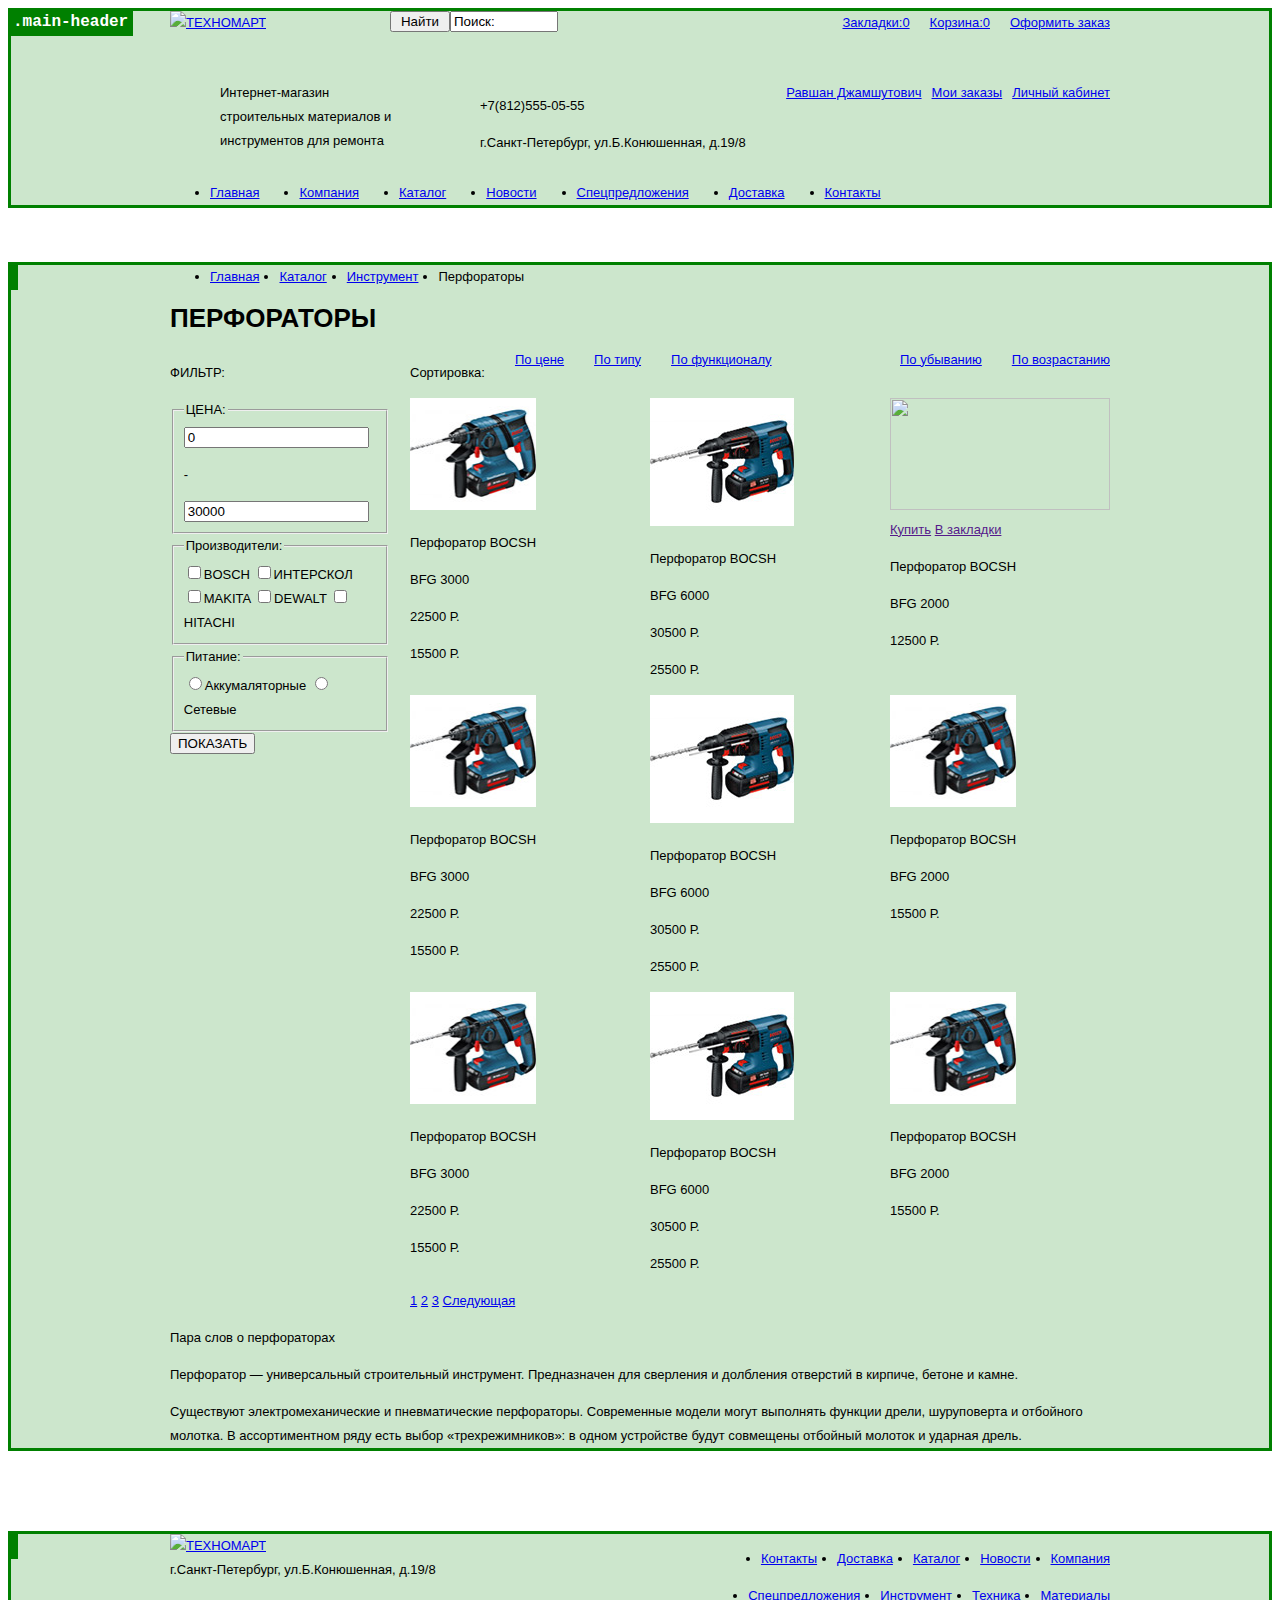
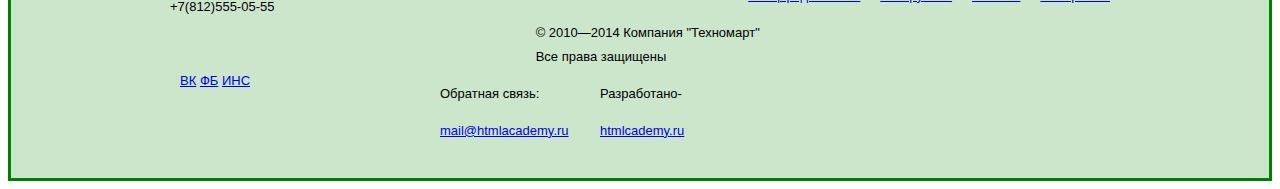
==== commit db2351c9: "Головоломка над футером." ====
--- a/inner.html
+++ b/inner.html
@@ -67,7 +67,7 @@
     <main>
       <div class="container">
         <div class="breadcrumbs">
-          <ul>
+          <ul class="clearfix">
             <li><a class="main-page" href="#">Главная</a></li>
             <li><a href="#">Каталог</a></li>
             <li><a href="#">Инструмент</a></li>
@@ -76,117 +76,122 @@
         </div>
         <div class="drills clearfix">
           <h1>ПЕРФОРАТОРЫ</h1>
-          <form class="select-goods">
-            <p>ФИЛЬТР:</p>
-            <fieldset>
-              <legend>ЦЕНА:</legend>
-              <div class="line">
-                <div class="progress-line">
-                  <div class="runner runner-min">
-                  </div>
-                  <div class="runner runner-max">
+          <div class="filter">
+            <form class="select-goods">
+              <p>ФИЛЬТР:</p>
+              <fieldset>
+                <legend>ЦЕНА:</legend>
+                <div class="line">
+                  <div class="progress-line">
+                    <div class="runner runner-min">
+                    </div>
+                    <div class="runner runner-max">
+                    </div>
                   </div>
                 </div>
+                <input type="text" name="date" value="0">
+                <p>-</p>
+                <input type="text" name="date" value="30000">
+              </fieldset>
+              <fieldset>
+                <legend>Производители:</legend>
+                <label><input type="checkbox">BOSCH</label>
+                <label><input type="checkbox">ИНТЕРСКОЛ</label>
+                <label><input type="checkbox">MAKITA</label>
+                <label><input type="checkbox">DEWALT</label>
+                <label><input type="checkbox">HITACHI</label>
+              </fieldset>
+              <fieldset>
+                <legend>Питание:</legend>
+                <label><input type="radio" name="item">Аккумаляторные</label>
+                <label><input type="radio" name="item">Сетевые</label>
+              </fieldset>
+              <button class="btn" type="submit">ПОКАЗАТЬ</button>
+            </form>
+          </div>
+          <div class="selection-list clearfix">
+            <div class="sort clearfix">
+              <p>Сортировка:</p>
+              <div class="filter-method">
+                <a href="#">По цене</a>
+                <a href="#">По типу</a>
+                <a href="#">По функционалу</a>
               </div>
-              <input type="text" name="date" value="0">
-              <p>-</p>
-              <input type="text" name="date" value="30000">
-            </fieldset>
-            <fieldset>
-              <legend>Производители:</legend>
-              <label><input type="checkbox">BOSCH</label>
-              <label><input type="checkbox">ИНТЕРСКОЛ</label>
-              <label><input type="checkbox">MAKITA</label>
-              <label><input type="checkbox">DEWALT</label>
-              <label><input type="checkbox">HITACHI</label>
-            </fieldset>
-            <fieldset>
-              <legend>Питание:</legend>
-              <label><input type="radio" name="item">Аккумаляторные</label>
-              <label><input type="radio" name="item">Сетевые</label>
-            </fieldset>
-            <button class="btn" type="submit">ПОКАЗАТЬ</button>
-          </form>
-          <div class="filter clearfix">
-            <p>Сортировка:</p>
-            <div class="filter-method">
-              <a href="#">По цене</a>
-              <a href="#">По типу</a>
-              <a href="#">По функционалу</a>
+              <div class="sort-buttons">
+                <a href="#" class="arrow-max">По возрастанию</a>
+                <a href="#" class="arrow-min">По убыванию</a>
+              </div>
             </div>
-            <div class="filter-buttons">
-              <a href="#" class="arrow-max">По возрастанию</a>
-              <a href="#" class="arrow-min">По убыванию</a>
+            <div class="result-list clearfix">
+              <article class="select-item">
+                <img src="img/bfg3000.jpg" width="126" height="112">
+                <p>Перфоратор BOCSH</p>
+                <p>BFG 3000</p>
+                <p class="old-price">22500 Р.</p>
+                <p class="new-price">15500 Р.</p>
+              </article>
+              <article class="select-item">
+                <img src="img/bfg6000.jpg" width="144" height="128">
+                <p>Перфоратор BOCSH</p>
+                <p>BFG 6000</p>
+                <p class="old-price">30500 Р.</p>
+                <p class="new-price">25500 Р.</p>
+              </article>
+              <article class="select-item item-active item-new">
+                <img src="" width="220" height="112">
+                <a href="">Купить</a>
+                <a href="">В закладки</a>
+                <p>Перфоратор BOCSH</p>
+                <p>BFG 2000</p>
+                <p class="new-price">12500 Р.</p>
+              </article>
+              <article class="select-item">
+                <img src="img/bfg3000.jpg" width="126" height="112">
+                <p>Перфоратор BOCSH</p>
+                <p>BFG 3000</p>
+                <p class="old-price">22500 Р.</p>
+                <p class="new-price">15500 Р.</p>
+              </article>
+              <article class="select-item item-new">
+                <img src="img/bfg6000.jpg" width="144" height="128">
+                <p>Перфоратор BOCSH</p>
+                <p>BFG 6000</p>
+                <p class="old-price">30500 Р.</p>
+                <p class="new-price">25500 Р.</p>
+              </article>
+              <article class="select-item">
+                <img src="img/bfg2000.jpg" width="126" height="112">
+                <p>Перфоратор BOCSH</p>
+                <p>BFG 2000</p>
+                <p class="new-price">15500 Р.</p>
+              </article>
+              <article class="select-item item-new">
+                <img src="img/bfg3000.jpg" width="126" height="112">
+                <p>Перфоратор BOCSH</p>
+                <p>BFG 3000</p>
+                <p class="old-price">22500 Р.</p>
+                <p class="new-price">15500 Р.</p>
+              </article>
+              <article class="select-item">
+                <img src="img/bfg6000.jpg" width="144" height="128">
+                <p>Перфоратор BOCSH</p>
+                <p>BFG 6000</p>
+                <p class="old-price">30500 Р.</p>
+                <p class="new-price">25500 Р.</p>
+              </article>
+              <article class="select-item">
+                <img src="img/bfg2000.jpg" width="126" height="112">
+                <p>Перфоратор BOCSH</p>
+                <p>BFG 2000</p>
+                <p class="new-price">15500 Р.</p>
+              </article>
             </div>
-          </div>
-          <div class="selection-list">
-            <article class="select-item">
-              <img src="img/bfg3000.jpg" width="126" height="112">
-              <p>Перфоратор BOCSH</p>
-              <p>BFG 3000</p>
-              <p class="old-price">22500 Р.</p>
-              <p class="new-price">15500 Р.</p>
-            </article>
-            <article class="select-item">
-              <img src="img/bfg6000.jpg" width="144" height="128">
-              <p>Перфоратор BOCSH</p>
-              <p>BFG 6000</p>
-              <p class="old-price">30500 Р.</p>
-              <p class="new-price">25500 Р.</p>
-            </article>
-            <article class="select-item item-active item-new">
-              <a href="">Купить</a>
-              <a href="">В закладки</a>
-              <p>Перфоратор BOCSH</p>
-              <p>BFG 2000</p>
-              <p class="new-price">12500 Р.</p>
-            </article>
-            <article class="select-item">
-              <img src="img/bfg3000.jpg" width="126" height="112">
-              <p>Перфоратор BOCSH</p>
-              <p>BFG 3000</p>
-              <p class="old-price">22500 Р.</p>
-              <p class="new-price">15500 Р.</p>
-            </article>
-            <article class="select-item item-new">
-              <img src="img/bfg6000.jpg" width="144" height="128">
-              <p>Перфоратор BOCSH</p>
-              <p>BFG 6000</p>
-              <p class="old-price">30500 Р.</p>
-              <p class="new-price">25500 Р.</p>
-            </article>
-            <article class="select-item">
-              <img src="img/bfg2000.jpg" width="126" height="112">
-              <p>Перфоратор BOCSH</p>
-              <p>BFG 2000</p>
-              <p class="new-price">15500 Р.</p>
-            </article>
-            <article class="select-item item-new">
-              <img src="img/bfg3000.jpg" width="126" height="112">
-              <p>Перфоратор BOCSH</p>
-              <p>BFG 3000</p>
-              <p class="old-price">22500 Р.</p>
-              <p class="new-price">15500 Р.</p>
-            </article>
-            <article class="select-item">
-              <img src="img/bfg6000.jpg" width="144" height="128">
-              <p>Перфоратор BOCSH</p>
-              <p>BFG 6000</p>
-              <p class="old-price">30500 Р.</p>
-              <p class="new-price">25500 Р.</p>
-            </article>
-            <article class="select-item">
-              <img src="img/bfg2000.jpg" width="126" height="112">
-              <p>Перфоратор BOCSH</p>
-              <p>BFG 2000</p>
-              <p class="new-price">15500 Р.</p>
-            </article>
-          </div>
-          <div class="page-button">
-            <a class="page-active" href="#">1</a>
-            <a href="#">2</a>
-            <a href="#">3</a>
-            <a href="#">Следующая</a>
+            <div class="page-button">
+              <a class="page-active" href="#">1</a>
+              <a href="#">2</a>
+              <a href="#">3</a>
+              <a href="#">Следующая</a>
+            </div>
           </div>
         </div>
       </div>
@@ -202,51 +207,53 @@
         </div>
       </div>
     </main>
-    <footer class="main-footer">
-      <div class="first-footer clearfix">
-        <div class="container clearfix">
-          <div class="logo-contacts">
-            <a class="logo" href="#"><img src="http://placehold.it/220x68" width="220" height="68" alt="ТЕХНОМАРТ"></a>
-            <section class="footer-contacts">
-              <p>г.Санкт-Петербург, ул.Б.Конюшенная, д.19/8</p>
-              <p>+7(812)555-05-55</p>
-            </section>
-          </div>
-          <nav class="footer-navigation">
+    <footer class="main-footer clearfix">
+      <div class="container">
+        <div class="logo-contacts">
+          <a class="logo" href="#"><img src="http://placehold.it/220x68" width="220" height="68" alt="ТЕХНОМАРТ"></a>
+          <section class="footer-contacts">
+            <p>г.Санкт-Петербург, ул.Б.Конюшенная, д.19/8</p>
+            <p>+7(812)555-05-55</p>
+          </section>
+        </div>
+        <div class="footer-list clearfix">
+          <div class="footer-navigation">
+            <nav>
+              <ul class="clearfix">
+                <li>
+                  <a href="#">Компания</a>
+                </li>
+                <li>
+                  <a href="#">Новости</a>
+                </li>
+                <li>
+                  <a href="#">Каталог</a>
+                </li>
+                <li>
+                  <a href="#">Доставка</a>
+                </li>
+                <li>
+                  <a href="#">Контакты</a>
+                </li>
+              </ul>
+            </nav>
+          </div>
+          <div class="footer-promo-navigation clearfix">
             <ul class="clearfix">
               <li>
-                <a href="#">Компания</a>
-              </li>
-              <li>
-                <a href="#">Новости</a>
-              </li>
-              <li>
-                <a href="#">Каталог</a>
-              </li>
-              <li>
-                <a href="#">Доставка</a>
-              </li>
-              <li>
-                <a href="#">Контакты</a>
+                <a href="#">Материалы</a>
+              </li>
+              <li>
+                <a href="#">Техника</a>
+              </li>
+              <li>
+                <a href="#">Инструмент</a>
+              </li>
+              <li>
+                <a href="#">Спецпредложения</a>
               </li>
             </ul>
-          </nav>
-          <nav class="footer-promo-navigation">
-            <ul class="clearfix">
-              <li>
-                <a href="#">Материалы</a>
-              </li>
-              <li>
-                <a href="#">Техника</a>
-              </li>
-              <li>
-                <a href="#">Инструмент</a>
-              </li>
-              <li>
-                <a href="#">Спецпредложения</a>
-              </li>
-            </ul>
-          </nav>
+          </div>
         </div>
         <div class="second-footer clearfix">
           <div class="container clearfix">
--- a/css/style.css
+++ b/css/style.css
@@ -19,6 +19,8 @@
   display: table;
   clear: both;
 }
+/*-------header------*/
+
 
 .main-header {
   margin-bottom: 60px;
@@ -75,7 +77,7 @@
 }
 
 .registration {
-  float: right;;
+  float: right;
 }
 
 .registration a {
@@ -84,32 +86,44 @@
 }
 
 .main-navigation li {
-  display: inline-block;
+  float: left;
   margin-right: 40px;
 }
 
-.breadcrumbs {
-  display: inline-block;
-}
-
-.drills form {
+/*----------main------------*/
+
+.breadcrumbs li {
+  float: left;
+  margin-right: 20px;
+}
+
+.filter {
   float: left;
   width: 220px;
 }
 
-.filter {
-  float: left;
+.selection-list {
+  float: right;
   width: 700px;
-  height: 38px;
-}
-
-.selection-list {
-  float: right;
-  width: 700px;
-}
+}
+
+.sort p {
+  float: left;
+}
+
+.filter-method a {
+  float: left;
+  margin-left: 30px;
+}
+
+.sort-buttons a {
+  float: right;
+  margin-left: 30px;
+}
+
 
 .select-item {
-  display: inline-block;
+  float: left;
   width: 220px;
   vertical-align: top;
   margin-right: 20px;
@@ -119,7 +133,7 @@
   margin-right: 0;
 }
 
-.item-active a {
+.page-button {
   display: inline-block;
 }
 
@@ -164,32 +178,21 @@
   margin: 25 24 30 0;
 }
 
-.item {
+.pop-item {
   float: left;
   width: 220px;
   margin-right: 20px;
 }
 
-.item:last-child {
+.pop-item p {
+  text-align: center;
+}
+
+.pop-item:nth-child(4n) {
   margin-right: 0;
 }
 
-.item p {
-  text-align: center;
-}
-
-.makers {
-  float: left;
-  width: 220px;
-  margin-right: 20px;
-  margin-bottom: 20px;
-}
-
-.makers:nth-child(4n) {
-  margin-right: 0;
-}
-
-.service-list{
+.service-list {
   float: left;
   margin-right: 80px;
 }
@@ -209,25 +212,28 @@
   float: left;
   width: 300px;
 }
+
+/*-------------footer---------------*/
 
 .main-footer {
   margin-top: 86px;
   padding-bottom: 35px;
 }
 
-.first-footer .logo {
-  float: left;
-  width: 220px;
-  margin-right: 170px;
-}
-
 .logo-contacts {
   float: left;
-}
-
-.footer-navigation, .footer-promo-navigation, li{
-  float: left;
+  margin-right: 100px;
+}
+
+.footer-list {
+  float: right;
   margin-left: 30px;
+}
+
+.footer-navigation li,
+.footer-promo-navigation li {
+  float: right;
+  margin-left: 20px;
 }
 
 .copyright {
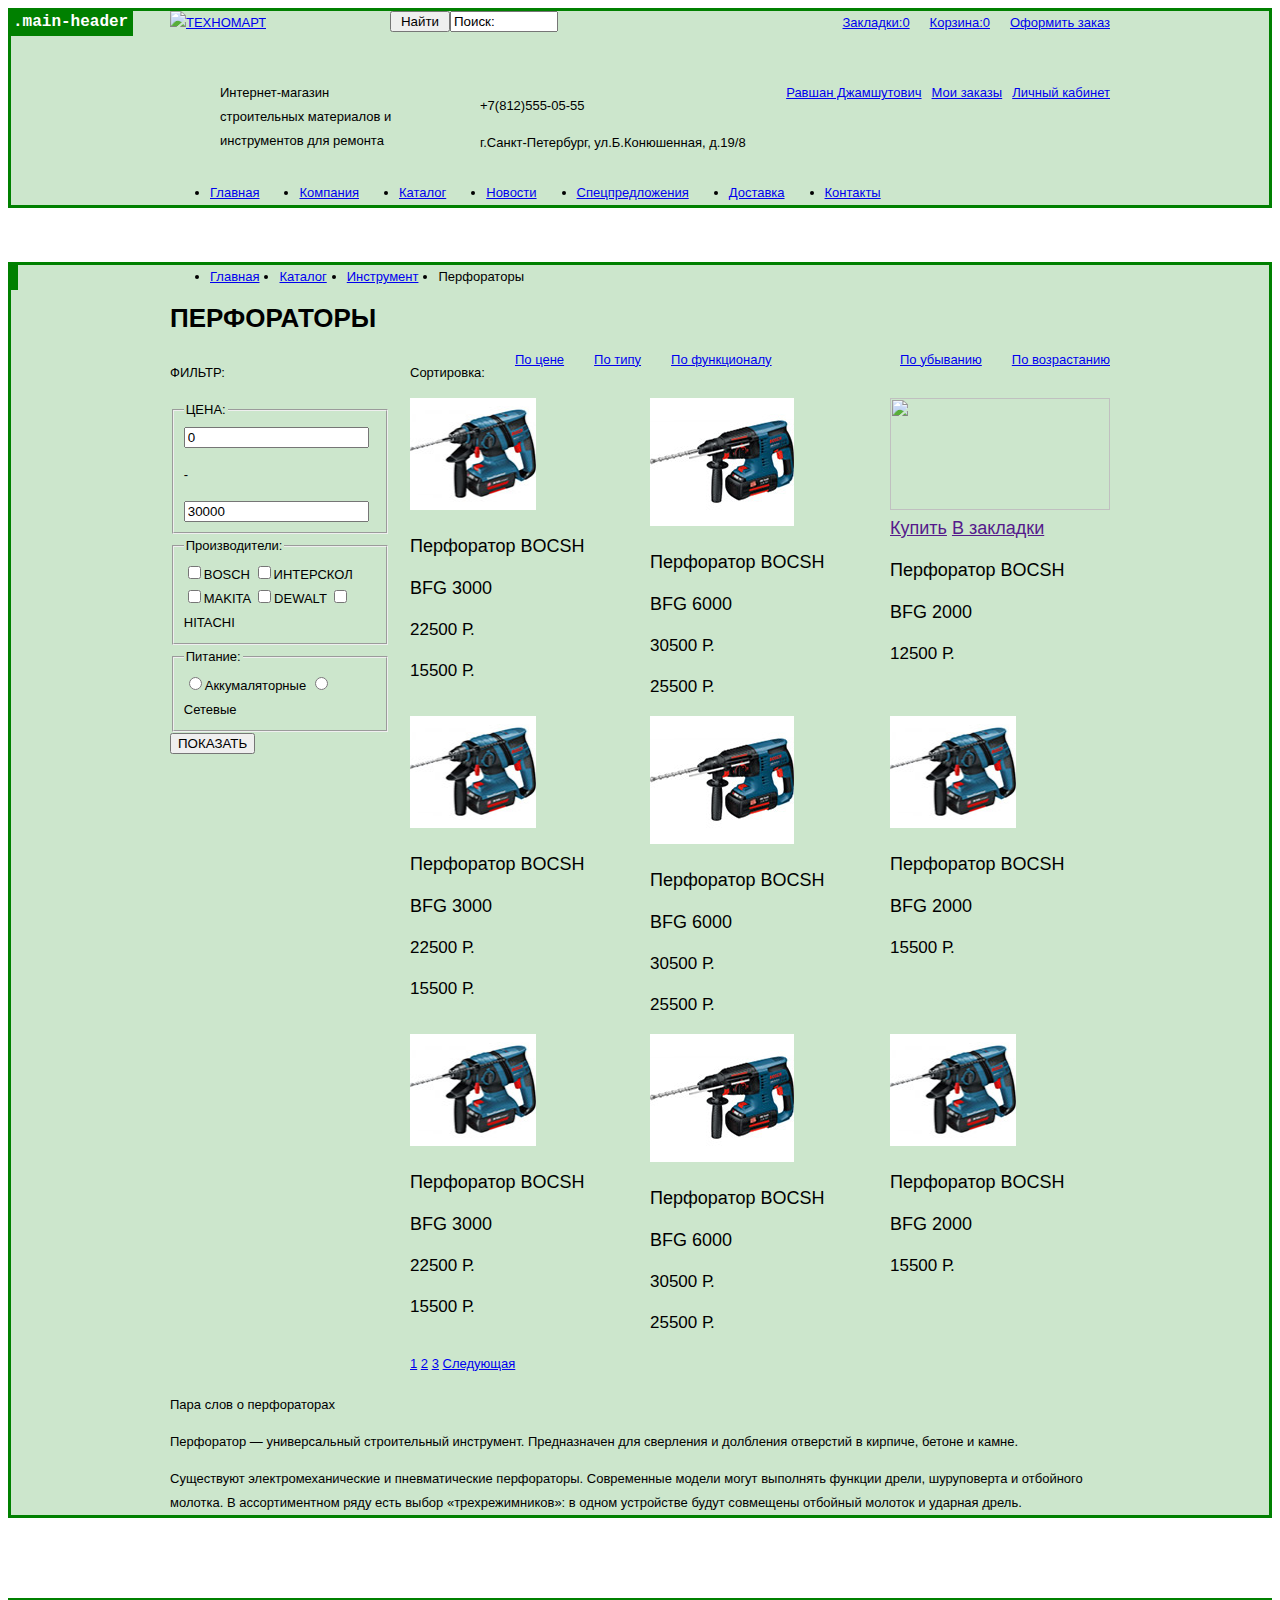
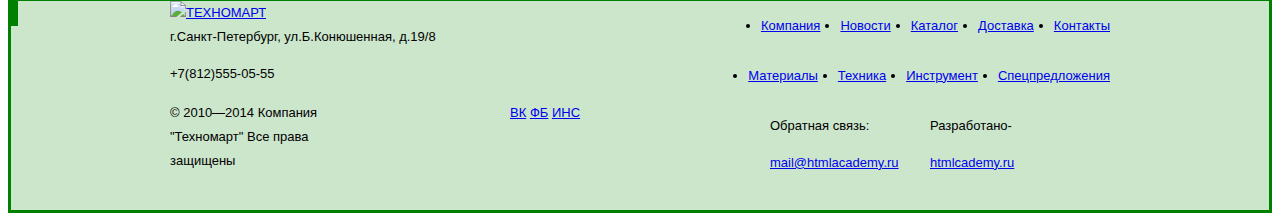
==== commit 00c597e6: "Очередная работа над ошибками" ====
--- a/inner.html
+++ b/inner.html
@@ -207,8 +207,8 @@
         </div>
       </div>
     </main>
-    <footer class="main-footer clearfix">
-      <div class="container">
+    <footer class="main-footer">
+      <div class="first-footer container clearfix">
         <div class="logo-contacts">
           <a class="logo" href="#"><img src="http://placehold.it/220x68" width="220" height="68" alt="ТЕХНОМАРТ"></a>
           <section class="footer-contacts">
@@ -255,23 +255,23 @@
             </ul>
           </div>
         </div>
-        <div class="second-footer clearfix">
-          <div class="container clearfix">
-            <section class="copyright">© 2010—2014 Компания "Техномарт" Все права защищены</section>
-            <section class="footer-social">
-              <a class="social-btn social-btn-vk" href="#">ВК</a>
-              <a class="social-btn social-btn-fb" href="#">ФБ</a>
-              <a class="social-btn social-btn-inst" href="#">ИНС</a>
-            </section>
-            <section class="mailto">
-              <p>Обратная связь:</p>
-              <a href="mailto:mail@htmlacademy.ru?subject=feedback">mail@htmlacademy.ru</a>
-            </section>
-            <section class="link">
-              <p>Разработано-</p>
-              <a href="https://htmlacademy.ru">htmlcademy.ru</a>
-            </section>
-          </div>
+      </div>
+      <div class="second-footer clearfix">
+        <div class="container clearfix">
+          <section class="copyright">© 2010—2014 Компания "Техномарт" Все права защищены</section>
+          <section class="footer-social">
+            <a class="social-btn social-btn-vk" href="#">ВК</a>
+            <a class="social-btn social-btn-fb" href="#">ФБ</a>
+            <a class="social-btn social-btn-inst" href="#">ИНС</a>
+          </section>
+          <section class="mailto">
+            <p>Обратная связь:</p>
+            <a href="mailto:mail@htmlacademy.ru?subject=feedback">mail@htmlacademy.ru</a>
+          </section>
+          <section class="link">
+            <p>Разработано-</p>
+            <a href="https://htmlacademy.ru">htmlcademy.ru</a>
+          </section>
         </div>
       </div>
     </footer>
--- a/css/style.css
+++ b/css/style.css
@@ -90,7 +90,7 @@
   margin-right: 40px;
 }
 
-/*----------main------------*/
+/*----------main-inner------------*/
 
 .breadcrumbs li {
   float: left;
@@ -105,38 +105,49 @@
 .selection-list {
   float: right;
   width: 700px;
+  font-size: 0;
 }
 
 .sort p {
   float: left;
+  font-size: 13px;
 }
 
 .filter-method a {
   float: left;
   margin-left: 30px;
+  font-size: 13px;
 }
 
 .sort-buttons a {
   float: right;
   margin-left: 30px;
-}
-
+  font-size: 13px;
+}
 
 .select-item {
   float: left;
   width: 220px;
   vertical-align: top;
   margin-right: 20px;
+  font-size: 18px;
 }
 
 .select-item:nth-child(3n) {
   margin-right: 0;
 }
 
+.old-price, .new-price {
+  font-size: 17px;
+}
+
 .page-button {
   display: inline-block;
-}
-
+  font-size: 13px;
+}
+
+
+/*-----main-index----------*/
 .promo {
   margin-bottom: 55px;
 }
@@ -230,15 +241,27 @@
   margin-left: 30px;
 }
 
-.footer-navigation li,
+.footer-navigation ul {
+  float: right;
+}
+
+.footer-navigation li {
+  float: left;
+  margin-left: 20px;
+}
+
+.footer-promo-navigation ul {
+  float: right;
+}
+
 .footer-promo-navigation li {
-  float: right;
+  float: left;
   margin-left: 20px;
 }
 
 .copyright {
   float: left;
-  width: 240px;
+  width: 200px;
   margin-right: 140px;
 }
 
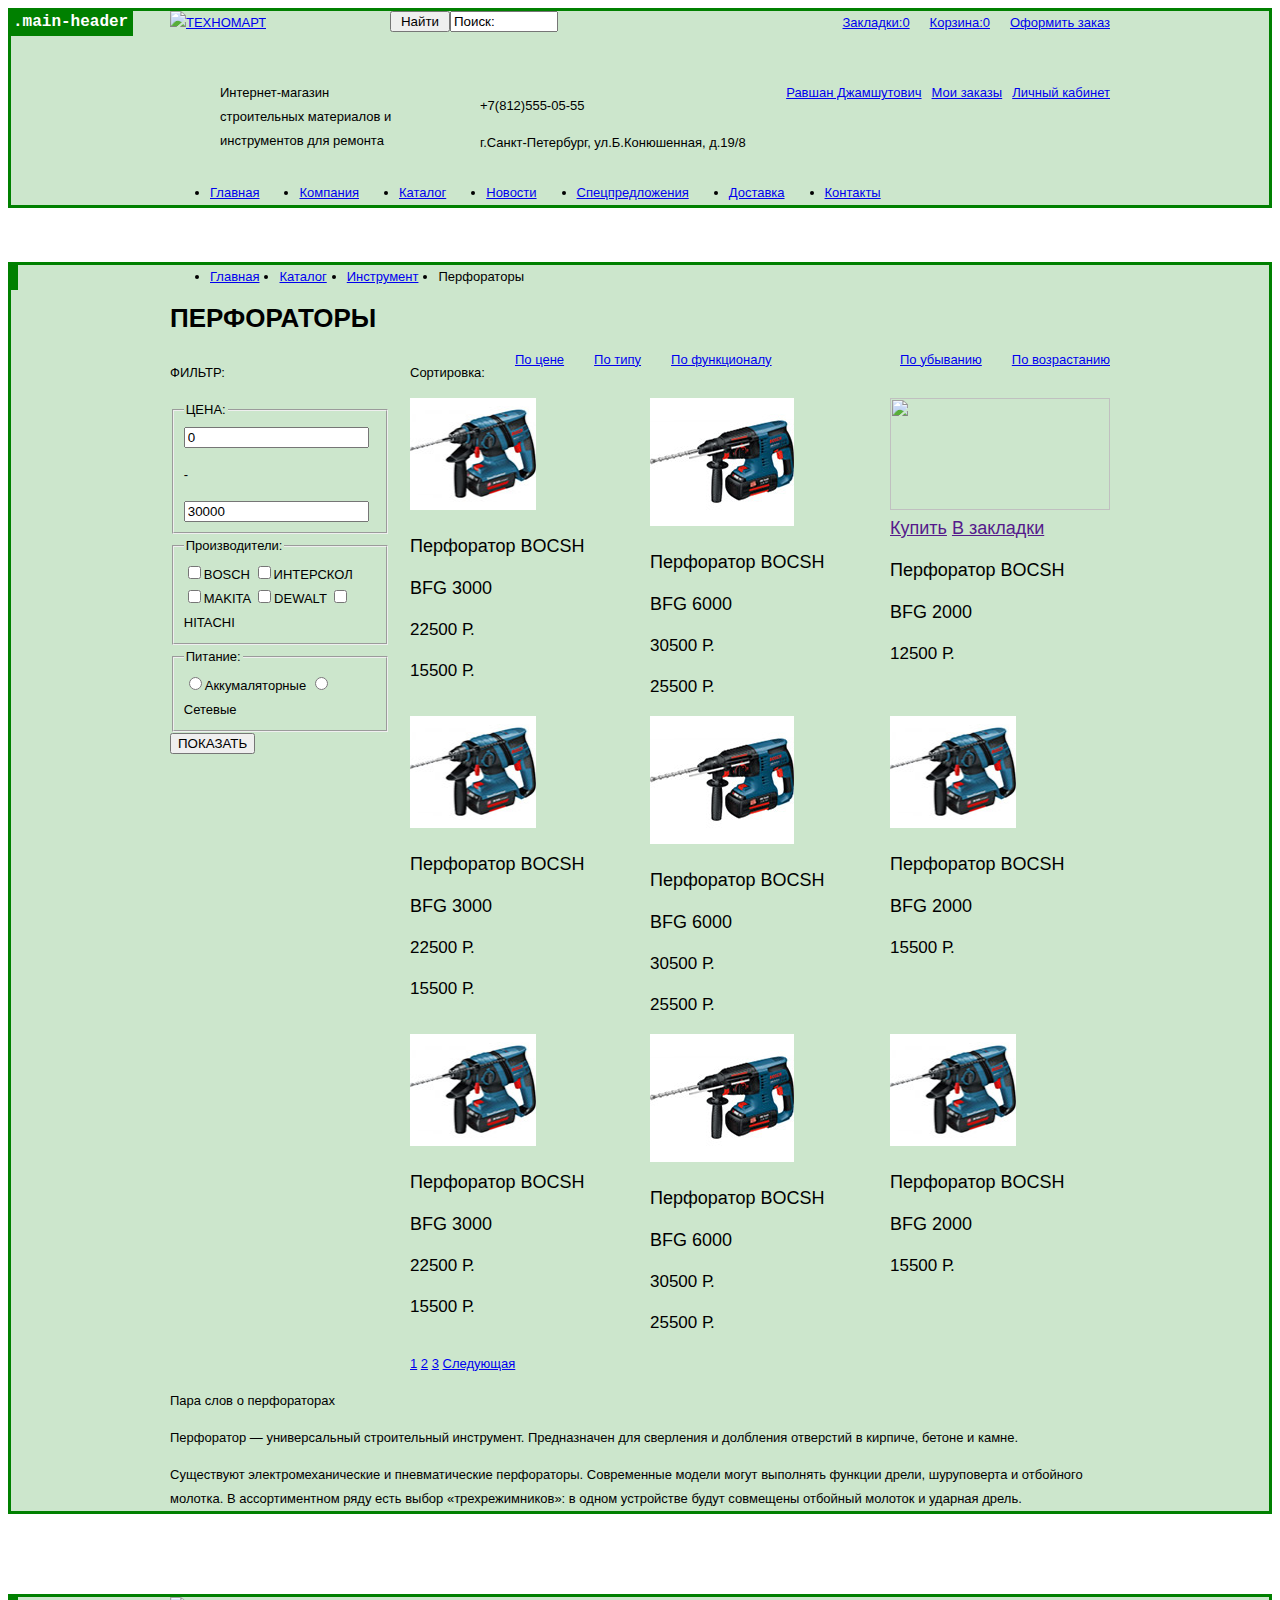
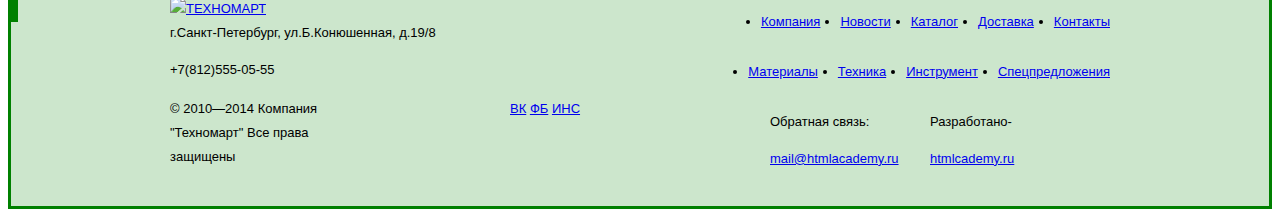
==== commit ccce44e4: "Очередная работа над ошибками 2" ====
--- a/inner.html
+++ b/inner.html
@@ -76,122 +76,124 @@
         </div>
         <div class="drills clearfix">
           <h1>ПЕРФОРАТОРЫ</h1>
-          <div class="filter">
-            <form class="select-goods">
-              <p>ФИЛЬТР:</p>
-              <fieldset>
-                <legend>ЦЕНА:</legend>
-                <div class="line">
-                  <div class="progress-line">
-                    <div class="runner runner-min">
-                    </div>
-                    <div class="runner runner-max">
+          <div class="clearfix">
+            <div class="filter">
+              <form class="select-goods">
+                <p>ФИЛЬТР:</p>
+                <fieldset>
+                  <legend>ЦЕНА:</legend>
+                  <div class="line">
+                    <div class="progress-line">
+                      <div class="runner runner-min">
+                      </div>
+                      <div class="runner runner-max">
+                      </div>
                     </div>
                   </div>
+                  <input type="text" name="date" value="0">
+                  <p>-</p>
+                  <input type="text" name="date" value="30000">
+                </fieldset>
+                <fieldset>
+                  <legend>Производители:</legend>
+                  <label><input type="checkbox">BOSCH</label>
+                  <label><input type="checkbox">ИНТЕРСКОЛ</label>
+                  <label><input type="checkbox">MAKITA</label>
+                  <label><input type="checkbox">DEWALT</label>
+                  <label><input type="checkbox">HITACHI</label>
+                </fieldset>
+                <fieldset>
+                  <legend>Питание:</legend>
+                  <label><input type="radio" name="item">Аккумаляторные</label>
+                  <label><input type="radio" name="item">Сетевые</label>
+                </fieldset>
+                <button class="btn" type="submit">ПОКАЗАТЬ</button>
+              </form>
+            </div>
+            <div class="selection-list clearfix">
+              <div class="sort clearfix">
+                <p>Сортировка:</p>
+                <div class="filter-method">
+                  <a href="#">По цене</a>
+                  <a href="#">По типу</a>
+                  <a href="#">По функционалу</a>
                 </div>
-                <input type="text" name="date" value="0">
-                <p>-</p>
-                <input type="text" name="date" value="30000">
-              </fieldset>
-              <fieldset>
-                <legend>Производители:</legend>
-                <label><input type="checkbox">BOSCH</label>
-                <label><input type="checkbox">ИНТЕРСКОЛ</label>
-                <label><input type="checkbox">MAKITA</label>
-                <label><input type="checkbox">DEWALT</label>
-                <label><input type="checkbox">HITACHI</label>
-              </fieldset>
-              <fieldset>
-                <legend>Питание:</legend>
-                <label><input type="radio" name="item">Аккумаляторные</label>
-                <label><input type="radio" name="item">Сетевые</label>
-              </fieldset>
-              <button class="btn" type="submit">ПОКАЗАТЬ</button>
-            </form>
-          </div>
-          <div class="selection-list clearfix">
-            <div class="sort clearfix">
-              <p>Сортировка:</p>
-              <div class="filter-method">
-                <a href="#">По цене</a>
-                <a href="#">По типу</a>
-                <a href="#">По функционалу</a>
+                <div class="sort-buttons">
+                  <a href="#" class="arrow-max">По возрастанию</a>
+                  <a href="#" class="arrow-min">По убыванию</a>
+                </div>
               </div>
-              <div class="sort-buttons">
-                <a href="#" class="arrow-max">По возрастанию</a>
-                <a href="#" class="arrow-min">По убыванию</a>
+              <div class="result-list">
+                <article class="select-item">
+                  <img src="img/bfg3000.jpg" width="126" height="112">
+                  <p>Перфоратор BOCSH</p>
+                  <p>BFG 3000</p>
+                  <p class="old-price">22500 Р.</p>
+                  <p class="new-price">15500 Р.</p>
+                </article>
+                <article class="select-item">
+                  <img src="img/bfg6000.jpg" width="144" height="128">
+                  <p>Перфоратор BOCSH</p>
+                  <p>BFG 6000</p>
+                  <p class="old-price">30500 Р.</p>
+                  <p class="new-price">25500 Р.</p>
+                </article>
+                <article class="select-item item-active item-new">
+                  <img src="" width="220" height="112">
+                  <a href="">Купить</a>
+                  <a href="">В закладки</a>
+                  <p>Перфоратор BOCSH</p>
+                  <p>BFG 2000</p>
+                  <p class="new-price">12500 Р.</p>
+                </article>
+                <article class="select-item">
+                  <img src="img/bfg3000.jpg" width="126" height="112">
+                  <p>Перфоратор BOCSH</p>
+                  <p>BFG 3000</p>
+                  <p class="old-price">22500 Р.</p>
+                  <p class="new-price">15500 Р.</p>
+                </article>
+                <article class="select-item item-new">
+                  <img src="img/bfg6000.jpg" width="144" height="128">
+                  <p>Перфоратор BOCSH</p>
+                  <p>BFG 6000</p>
+                  <p class="old-price">30500 Р.</p>
+                  <p class="new-price">25500 Р.</p>
+                </article>
+                <article class="select-item">
+                  <img src="img/bfg2000.jpg" width="126" height="112">
+                  <p>Перфоратор BOCSH</p>
+                  <p>BFG 2000</p>
+                  <p class="new-price">15500 Р.</p>
+                </article>
+                <article class="select-item item-new">
+                  <img src="img/bfg3000.jpg" width="126" height="112">
+                  <p>Перфоратор BOCSH</p>
+                  <p>BFG 3000</p>
+                  <p class="old-price">22500 Р.</p>
+                  <p class="new-price">15500 Р.</p>
+                </article>
+                <article class="select-item">
+                  <img src="img/bfg6000.jpg" width="144" height="128">
+                  <p>Перфоратор BOCSH</p>
+                  <p>BFG 6000</p>
+                  <p class="old-price">30500 Р.</p>
+                  <p class="new-price">25500 Р.</p>
+                </article>
+                <article class="select-item">
+                  <img src="img/bfg2000.jpg" width="126" height="112">
+                  <p>Перфоратор BOCSH</p>
+                  <p>BFG 2000</p>
+                  <p class="new-price">15500 Р.</p>
+                </article>
               </div>
             </div>
-            <div class="result-list clearfix">
-              <article class="select-item">
-                <img src="img/bfg3000.jpg" width="126" height="112">
-                <p>Перфоратор BOCSH</p>
-                <p>BFG 3000</p>
-                <p class="old-price">22500 Р.</p>
-                <p class="new-price">15500 Р.</p>
-              </article>
-              <article class="select-item">
-                <img src="img/bfg6000.jpg" width="144" height="128">
-                <p>Перфоратор BOCSH</p>
-                <p>BFG 6000</p>
-                <p class="old-price">30500 Р.</p>
-                <p class="new-price">25500 Р.</p>
-              </article>
-              <article class="select-item item-active item-new">
-                <img src="" width="220" height="112">
-                <a href="">Купить</a>
-                <a href="">В закладки</a>
-                <p>Перфоратор BOCSH</p>
-                <p>BFG 2000</p>
-                <p class="new-price">12500 Р.</p>
-              </article>
-              <article class="select-item">
-                <img src="img/bfg3000.jpg" width="126" height="112">
-                <p>Перфоратор BOCSH</p>
-                <p>BFG 3000</p>
-                <p class="old-price">22500 Р.</p>
-                <p class="new-price">15500 Р.</p>
-              </article>
-              <article class="select-item item-new">
-                <img src="img/bfg6000.jpg" width="144" height="128">
-                <p>Перфоратор BOCSH</p>
-                <p>BFG 6000</p>
-                <p class="old-price">30500 Р.</p>
-                <p class="new-price">25500 Р.</p>
-              </article>
-              <article class="select-item">
-                <img src="img/bfg2000.jpg" width="126" height="112">
-                <p>Перфоратор BOCSH</p>
-                <p>BFG 2000</p>
-                <p class="new-price">15500 Р.</p>
-              </article>
-              <article class="select-item item-new">
-                <img src="img/bfg3000.jpg" width="126" height="112">
-                <p>Перфоратор BOCSH</p>
-                <p>BFG 3000</p>
-                <p class="old-price">22500 Р.</p>
-                <p class="new-price">15500 Р.</p>
-              </article>
-              <article class="select-item">
-                <img src="img/bfg6000.jpg" width="144" height="128">
-                <p>Перфоратор BOCSH</p>
-                <p>BFG 6000</p>
-                <p class="old-price">30500 Р.</p>
-                <p class="new-price">25500 Р.</p>
-              </article>
-              <article class="select-item">
-                <img src="img/bfg2000.jpg" width="126" height="112">
-                <p>Перфоратор BOCSH</p>
-                <p>BFG 2000</p>
-                <p class="new-price">15500 Р.</p>
-              </article>
-            </div>
-            <div class="page-button">
-              <a class="page-active" href="#">1</a>
-              <a href="#">2</a>
-              <a href="#">3</a>
-              <a href="#">Следующая</a>
-            </div>
+          </div>
+          <div class="paginator">
+            <a class="page-active" href="#">1</a>
+            <a href="#">2</a>
+            <a href="#">3</a>
+            <a href="#">Следующая</a>
           </div>
         </div>
       </div>
@@ -218,7 +220,7 @@
         </div>
         <div class="footer-list clearfix">
           <div class="footer-navigation">
-            <nav>
+            <nav class="clearfix">
               <ul class="clearfix">
                 <li>
                   <a href="#">Компания</a>
--- a/css/style.css
+++ b/css/style.css
@@ -126,7 +126,7 @@
 }
 
 .select-item {
-  float: left;
+  display: inline-block;
   width: 220px;
   vertical-align: top;
   margin-right: 20px;
@@ -141,8 +141,9 @@
   font-size: 17px;
 }
 
-.page-button {
+.paginator {
   display: inline-block;
+  margin-left: 240px;
   font-size: 13px;
 }
 
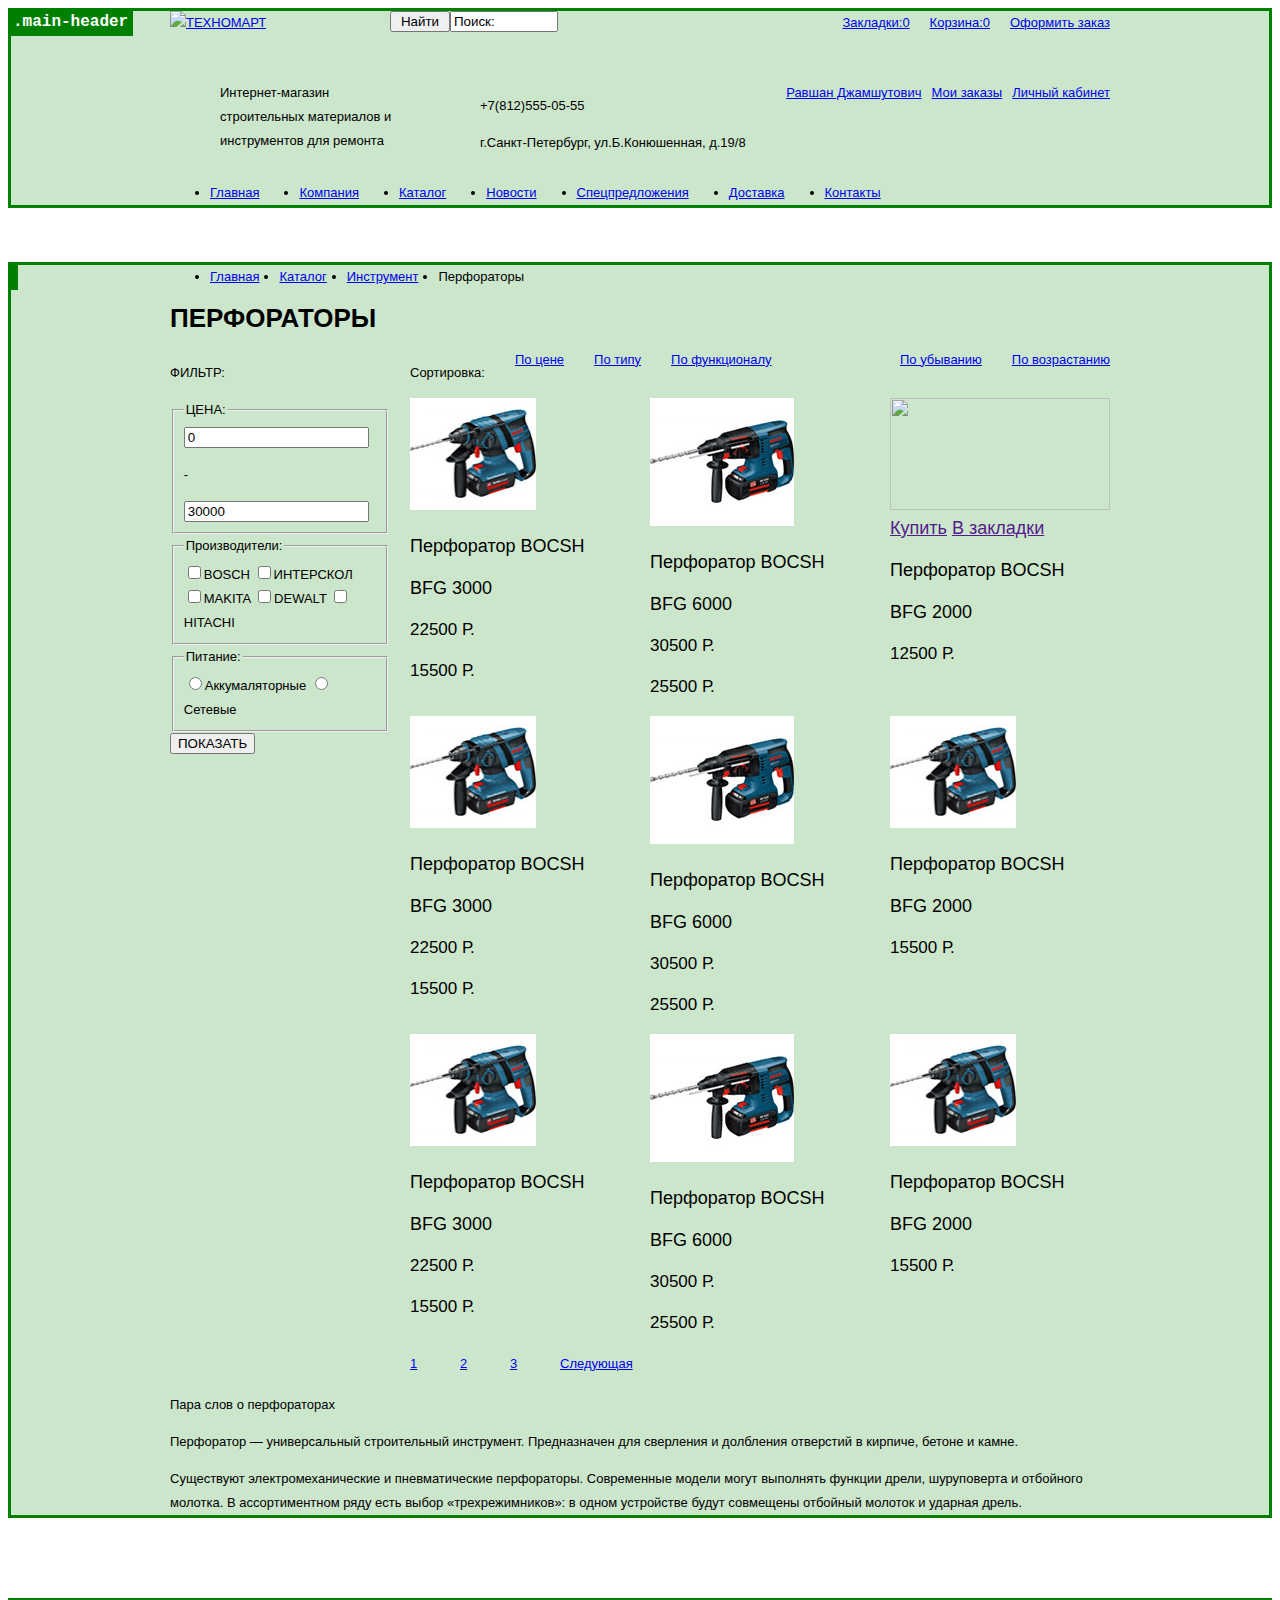
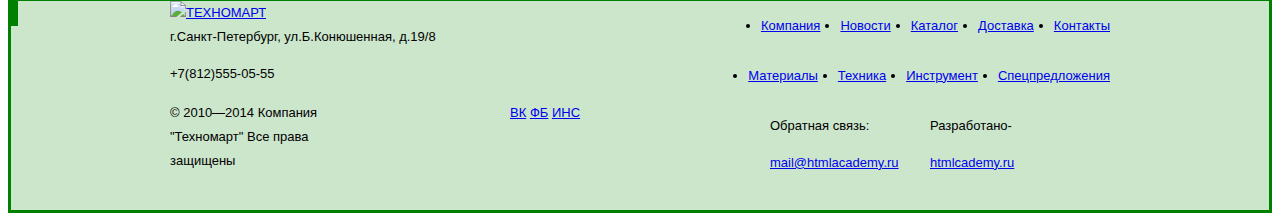
==== commit a49ef456: "Очередная работа над ошибками 3" ====
--- a/inner.html
+++ b/inner.html
@@ -74,7 +74,7 @@
             <li>Перфораторы</li>
           </ul>
         </div>
-        <div class="drills clearfix">
+        <div class="catalog clearfix">
           <h1>ПЕРФОРАТОРЫ</h1>
           <div class="clearfix">
             <div class="filter">
@@ -187,13 +187,13 @@
                   <p class="new-price">15500 Р.</p>
                 </article>
               </div>
+              <div class="paginator">
+                <a class="page-active" href="#">1</a>
+                <a href="#">2</a>
+                <a href="#">3</a>
+                <a href="#">Следующая</a>
+              </div>
             </div>
-          </div>
-          <div class="paginator">
-            <a class="page-active" href="#">1</a>
-            <a href="#">2</a>
-            <a href="#">3</a>
-            <a href="#">Следующая</a>
           </div>
         </div>
       </div>
--- a/css/style.css
+++ b/css/style.css
@@ -141,10 +141,11 @@
   font-size: 17px;
 }
 
-.paginator {
+.paginator a {
   display: inline-block;
-  margin-left: 240px;
   font-size: 13px;
+  width: 40px;
+  margin-right: 10px;
 }
 
 
